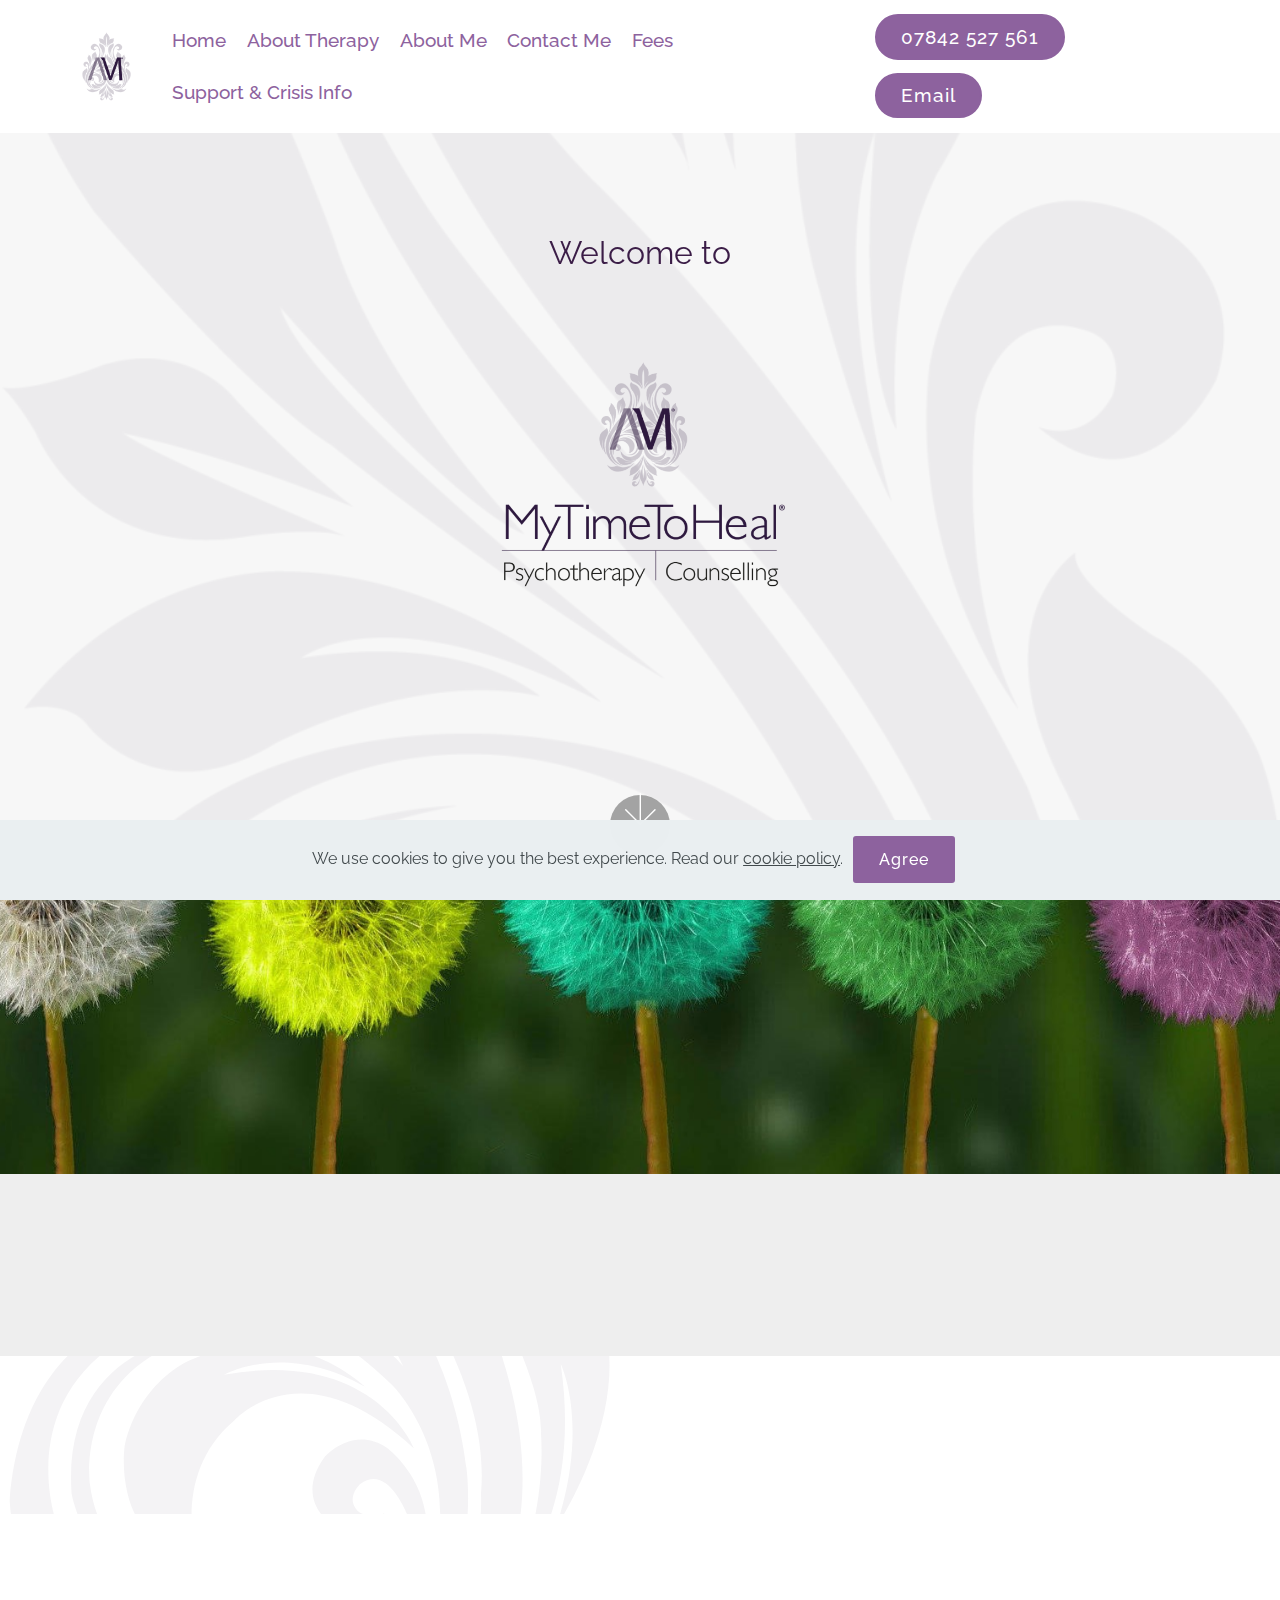
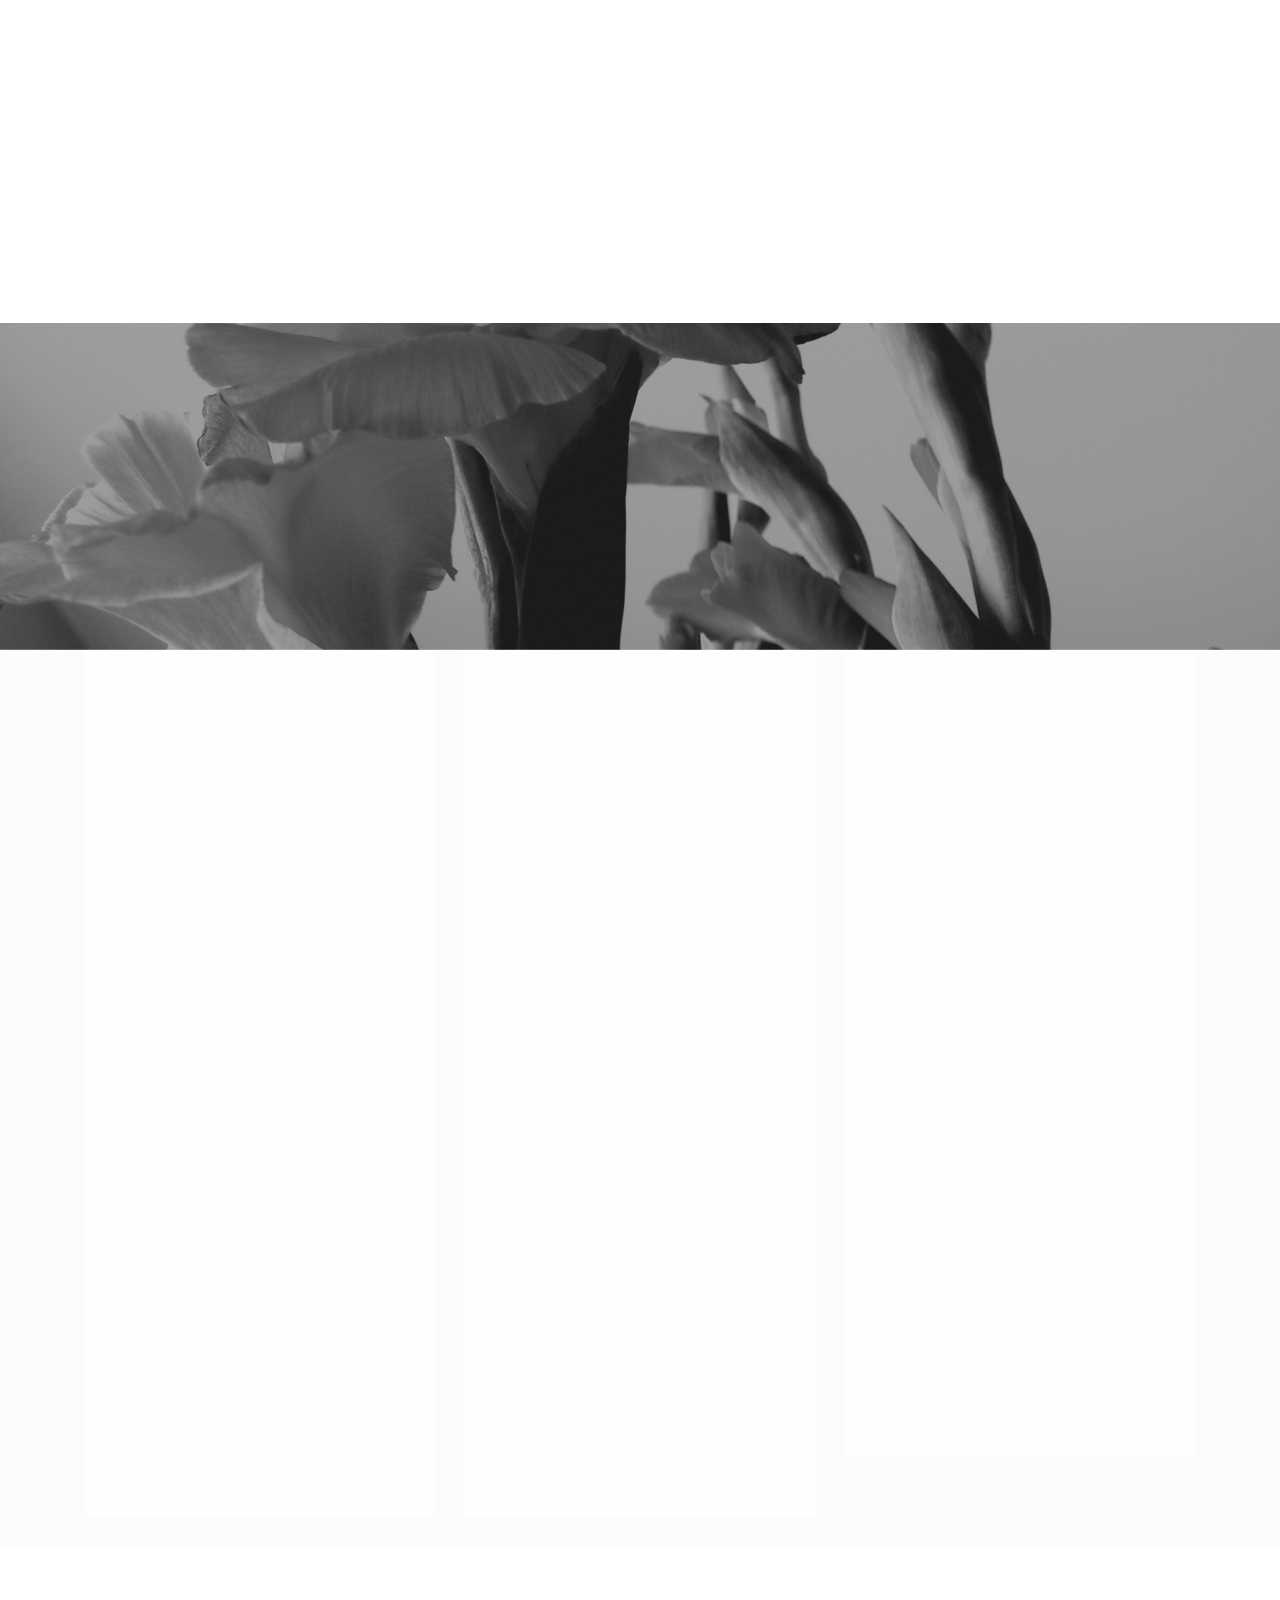
==== index.html @ e9b21791 "create github pages" ====
<!DOCTYPE html>
<html  >
<head>
  
  <meta charset="UTF-8">
  <meta http-equiv="X-UA-Compatible" content="IE=edge">
  
  <meta name="twitter:card" content="summary_large_image"/>
  <meta name="twitter:image:src" content="assets/images/index-meta.png">
  <meta property="og:image" content="assets/images/index-meta.png">
  <meta name="twitter:title" content="My Time To Heal | Counselling and Psychotherapy | For better mental health and well-being | Home Page">
  <meta name="viewport" content="width=device-width, initial-scale=1, minimum-scale=1">
  <link rel="shortcut icon" href="assets/images/am-mytimetoheal-logo0.5x-172x239.png" type="image/x-icon">
  <meta name="description" content="Are you searching for a safe and calm space to explore and work on emotional challenges you feel you are facing?

If you are seeking help to work on emotional challenges you feel you are facing, I can provide you with a safe and calm space so that you can identify and explore those areas you feel are really troubling you. 

Together in our therapeutic relationship, we can work towards discovering and developing new ways of approaching life, where current ways may be inhibited by distressing thoughts and experiences you have had recently or in the past, and which may be causing you to suffer emotionally and often physically in the present. Talking therapies such as psychotherapy and counselling can help offer clarity of thought and a space where difficulties and more complex life challenges can be worked through intensively but sensitively. 

Counsellor & Psychotherapist | For better mental health and well-being | Counselling & Psychotherapy for Adults | Wembley, Harrow, Greater London | Online, Face-to-face">
  
  
  <title>My Time To Heal | Counselling and Psychotherapy | For better mental health and well-being | Home Page</title>
  <link rel="stylesheet" href="assets/web/assets/mobirise-icons/mobirise-icons.css">
  <link rel="stylesheet" href="assets/bootstrap/css/bootstrap.min.css">
  <link rel="stylesheet" href="assets/bootstrap/css/bootstrap-grid.min.css">
  <link rel="stylesheet" href="assets/bootstrap/css/bootstrap-reboot.min.css">
  <link rel="stylesheet" href="assets/web/assets/gdpr-plugin/gdpr-styles.css">
  <link rel="stylesheet" href="assets/tether/tether.min.css">
  <link rel="stylesheet" href="assets/socicon/css/styles.css">
  <link rel="stylesheet" href="assets/animatecss/animate.min.css">
  <link rel="stylesheet" href="assets/dropdown/css/style.css">
  <link rel="stylesheet" href="assets/theme/css/style.css">
  <link rel="preload" as="style" href="assets/mobirise/css/mbr-additional.css"><link rel="stylesheet" href="assets/mobirise/css/mbr-additional.css" type="text/css">
  
  
  

</head>
<body>
  <section class="menu cid-rmArQqIDfd" once="menu" id="menu2-4x">

    

    <nav class="navbar navbar-expand beta-menu navbar-dropdown align-items-center navbar-fixed-top navbar-toggleable-sm">
        <button class="navbar-toggler navbar-toggler-right" type="button" data-toggle="collapse" data-target="#navbarSupportedContent" aria-controls="navbarSupportedContent" aria-expanded="false" aria-label="Toggle navigation">
            <div class="hamburger">
                <span></span>
                <span></span>
                <span></span>
                <span></span>
            </div>
        </button>
        <div class="menu-logo">
            <div class="navbar-brand">
                <span class="navbar-logo">
                    <a href="index.html#header4-k5">
                        <img src="assets/images/am-mytimetoheal-logo0.5x-172x239.png" alt="My-time-to-heal-BACP and NCS registered psychotherapist and counsellor based in Wembley, London and work primarily with young people and adults. " title="My-time-to-heal-BACP and NCS registered psychotherapist and counsellor based in Wembley, London and work primarily with young people and adults. " style="height: 4.6rem;">
                    </a>
                </span>
                
            </div>
        </div>
        <div class="collapse navbar-collapse" id="navbarSupportedContent">
            <ul class="navbar-nav nav-dropdown" data-app-modern-menu="true"><li class="nav-item">
                    <a class="nav-link link text-primary display-7" href="index.html#header4-k5">
                        Home</a>
                </li><li class="nav-item">
                    <a class="nav-link link text-primary display-7" href="About-Therapy.html#content4-ao">
                        About Therapy</a>
                </li><li class="nav-item"><a class="nav-link link text-primary display-7" href="About-Me.html#header5-go">
                        About Me</a></li><li class="nav-item"><a class="nav-link link text-primary display-7" href="Contact-Me.html#header5-gq">
                        Contact Me</a></li><li class="nav-item"><a class="nav-link link text-primary display-7" href="Fees.html#header5-hh">
                        Fees</a></li><li class="nav-item"><a class="nav-link link text-primary display-7" href="Mental-Health-Support-and-Crisis-Information.html#header5-gs">Support &amp; Crisis Info</a></li></ul>
            <div class="navbar-buttons mbr-section-btn"><a class="btn btn-sm btn-primary display-7" href="tel:+44 (0)7842 527 561">07842 527 561</a> <a class="btn btn-sm btn-primary display-7" href="mailto:enquiries@mytimetoheal.co.uk">Email</a></div>
        </div>
    </nav>
</section>

<section class="header4 cid-saASsZnmxv mbr-fullscreen mbr-parallax-background" id="header4-k5">

    

    <div class="mbr-overlay" style="opacity: 0.5; background-color: rgb(255, 255, 255);">
    </div>

    <div class="container">
        <div class="row justify-content-md-center">
            <div class="media-content col-md-10">
                <h1 class="mbr-section-title align-center mbr-white pb-3 mbr-bold mbr-fonts-style display-5"><span style="font-weight: normal;">Welcome to</span></h1>
                
                <div class="mbr-text align-center mbr-white pb-3">
                    
                </div>

            </div>
            <div class="mbr-figure pt-5">
                <a href="index.html#header5-kk"><img src="assets/images/mtth-master-logotype-sq-r-1-682x682.png" alt="Counsellor &amp; Psychotherapist | For better mental health and well-being | Counselling &amp; Psychotherapy for Adults | Wembley, Harrow, Greater London | Online, Face-to-face" title="Counsellor &amp; Psychotherapist | For better mental health and well-being | Counselling &amp; Psychotherapy for Adults | Wembley, Harrow, Greater London | Online, Face-to-face" style="width: 55%;"></a>
            </div>
            
                            
        </div>
          </div>
    
    
    <div class="mbr-arrow hidden-sm-down" aria-hidden="true">
        <a href="#next">
            <i class="mbri-down mbr-iconfont"></i>
        </a>
    </div>
    
</section>

<section class="header5 cid-sbq5PzkpIn mbr-parallax-background" id="header5-kk">

    

    <div class="mbr-overlay" style="opacity: 0; background-color: rgb(255, 255, 255);">
    </div>
    <div class="container">
        <div class="row justify-content-center">
            <div class="title col-12 col-md-5">
                <h1 class="mbr-section-title align-center pb-3 mbr-fonts-style display-5"><strong>Are you searching</strong> for a safe and calm space to explore and work on emotional challenges you feel you are facing?</h1>
                
                
            </div>
        </div>
    </div>

    
</section>

<section class="cid-rmuBN2baRu mbr-parallax-background" id="content1-5l">
    
     

    <div class="container">
        <div class="media-container-row">
            <div class="mbr-text col-12 mbr-fonts-style display-7 col-md-8"><p><strong>My name is Anna-Maria DiLieto and I am a BACP and NCS registered psychotherapist and counsellor based in Wembley, London and work primarily with young people and adults.&nbsp;</strong></p><p><strong>If you are seeking</strong> help to work on emotional challenges you feel you are facing, I can provide you with a safe and calm space so that you can identify and explore those areas you feel are really troubling you.&nbsp;</p><p><strong>Together in our therapeutic relationship,</strong> we can work towards discovering and developing new ways of approaching life, where current ways may be inhibited by distressing thoughts and experiences you have had recently or in the past, and which may be causing you to suffer emotionally and often physically in the present. Talking therapies such as psychotherapy and counselling can help offer clarity of thought and a space where difficulties and more complex life challenges can be worked through intensively but sensitively.&nbsp;</p></div>
        </div>
    </div>
    
    <section class="mbr-section content5 mbr-parallax-background" group="Article">

    

    <div class="mbr-overlay" style="opacity: 1; background-color: rgb(141, 98, 158);">
    </div>


</section></section>

<section class="features13 cid-s2hUsLTQnK mbr-parallax-background" id="features13-j4">

    

    <div class="mbr-overlay" style="opacity: 0.8; background-color: rgb(255, 255, 255);">
    </div>
    <div class="container">
        <h2 class="mbr-section-title pb-3 mbr-fonts-style align-center display-5"><strong>There are many reasons</strong> why you might be seeking support at this time. For example, some reasons may include such things as:</h2>

        <div class="media-container-row">
            <div class="card col-12 col-md-6 align-center col-lg-4">
                <div class="card-wrap">
                    <div class="card-img">
                        <a href="#top"><img src="assets/images/gladiolus-grey-3-1964x1473.png" alt="My Time To Heal | Counselling and Psychotherapy, London HAO | Wembley based  counsellor &amp; psychotherapist - Gladiolus-Image courtesy of http://www.andreaskaraiskos.com All Rights Reserved 2020" title="To Heal | Counselling and Psychotherapy, London HAO | Wembley based  counsellor &amp; psychotherapist"></a>
                    </div>
                    <div class="card-box p-5">
                        
                        <p class="mbr-text mbr-fonts-style mbr-white display-7"><strong>Abuse – Physical, Psychological, Sexual, Emotional<br><br>Addiction – Alcohol, Substance Misuse, Shopping, Sex, Gambling, Hoarding, Gaming etc<br><br>Adolescents<br><br>Ageing<br><br>Anger Management<br><br>Anxiety, Irritability, Panic Attacks, Stress, Worry,<br><br>Bereavement, Loss, Grief<br><br>Body Dysmorphia<br><br>Bullying<br><br>Death and Dying<br><br>Depression, Bi-polar disorder, sadness, loneliness, tearfulness, emptiness, low mood.<br></strong><br></p>
                    </div>
                </div>
            </div>
            <div class="card col-12 col-md-6 align-center col-lg-4">
                <div class="card-wrap">
                    <div class="card-img">
                        <a href="#top"><img src="assets/images/gladiolus-grey-4-1964x1473.png" alt="My Time To Heal | Counselling and Psychotherapy, London HAO | Wembley based  counsellor &amp; psychotherapist - Gladiolus-Image courtesy of http://www.andreaskaraiskos.com All Rights Reserved 2020" title="My Time To Heal | Counselling and Psychotherapy, London HAO | Wembley based  counsellor &amp; psychotherapist"></a>
                    </div>
                    <div class="card-box p-5">
                        
                        <p class="mbr-text mbr-fonts-style mbr-white display-7"><strong>Disability<br><br>Divorce, Separation<br><br>Eating Disorders<br><br>Financial Difficulties<br><br>Hopelessness, social withdrawal, lack of purpose in life,<br><br>Insomnia, sleep disturbance, flashbacks, nightmares, unwanted images<br><br>Life-Limiting or Terminal Illness Diagnosis<br><br>Miscarriage, Termination<br><br>Negative Thinking, Catastrophising<br><br>Obsessive Compulsive Disorders<br><br>Parenting Issues<br><br></strong><br></p>
                    </div>
                </div>
            </div>
            <div class="card col-12 col-md-6 align-center col-lg-4">
                <div class="card-wrap">
                    <div class="card-img">
                        <a href="#top"><img src="assets/images/gladiolus-grey-1-2000x1500.png" alt="My Time To Heal | Counselling and Psychotherapy, London HAO | Wembley based  counsellor &amp; psychotherapist - Gladiolus-Image courtesy of http://www.andreaskaraiskos.com All Rights Reserved 2020" title="My Time To Heal | Counselling and Psychotherapy, London HAO | Wembley based  counsellor &amp; psychotherapist"></a>
                    </div>
                    <div class="card-box p-5">
                        
                        <p class="mbr-text mbr-fonts-style mbr-white display-7"><strong>Phobias<br><br>Post Natal Depression<br><br>Psychiatric disorders<br><br>PTSD, trauma (current, recent or past)<br><br>Relationship Issues, Friendships, Family Conflict<br><br>Self-harming<br><br>Self-worth, self-esteem, confidence, self-belief, belonging, assertiveness<br><br>Shame, fear, guilt, blame<br><br>Suicidal ideation<br><br>Trust<br><br>Unresolved issues, Distressing memories from the past<br><br>Violence</strong><br></p>
                    </div>
                </div>
            </div>    
        </div>
    </div>
</section>

<section class="cid-rkq3UZvPIe mbr-parallax-background" id="content1-n">
    
     

    <div class="container">
        <div class="media-container-row">
            <div class="mbr-text col-12 mbr-fonts-style display-7 col-md-8"><p><a href="mailto:enquiries@mytimetoheal.co.uk"></a><strong>I take confidentiality very seriously and as such, you can be reassured that you will have a safe place to talk and be listened to.</strong></p><p>If you feel that your concerns are being triggered by recent events, very present in the here and now, for example, stress at work, a bereavement, bullying or difficulties in your marriage, then counselling or short term therapy may be the option to consider. However, if you feel that problems you are facing are more complicated, more deeply rooted, perhaps your past is having an impact on your current day to day life, then psychotherapy or long term therapy may help with exploring things further.&nbsp;</p><p>Please feel free to explore my website and learn a little more about me and how I work. If you feel after reading through the information that you would like to try therapy, then please feel free to <a href="mailto:enquiries@mytimetoheal.co.uk"><strong>contact me</strong></a> and we can arrange an initial consultation.</p><p>We can then explore in a private and confidential setting some of the emotional difficulties you wish to bring to therapy and together we can gain an insight to your inner conflicts which in turn may offer some great relief and open up the opportunity for change.</p></div>
        </div>
    </div>
    
    <section class="mbr-section content5 mbr-parallax-background" group="Article">

    

    <div class="mbr-overlay" style="opacity: 0.4; background-color: rgb(141, 98, 158);">
    </div>


</section></section>

<section class="mbr-section article content1 cid-rl4rooPTtM" id="content1-q">
    
     

    <div class="container">
        <div class="media-container-row">
            <div class="mbr-text col-12 mbr-fonts-style display-7 col-md-8"><p>A Registered Member of the British Association of Counselling and Psychotherapy and Accredited Member of the National Counselling Society.</p></div>
        </div>
    </div>
</section>

<section class="cid-rl4roR14VJ" id="image1-r">

    

    <figure class="mbr-figure container">
        <div class="image-block" style="width: 29%;">
            <img src="assets/images/bacp-mncs-logos300dpi-444x106.png" width="1400" alt="A Registered Member of the British Association of Counselling and Psychotherapy and Accredited Member of the National Counselling Society." title="A Registered Member of the British Association of Counselling and Psychotherapy and Accredited Member of the National Counselling Society.">
            
        </div>
    </figure>



                       

<!-- End Verification -->  

</section>

<section class="cid-rWkpCvuf8g" id="image1-f3">

    

    <figure class="mbr-figure container">
        <div class="image-block" style="width: 20%;">
            <a href="https://www.psychologytoday.com/profile/454754"><img src="assets/images/psycology-today-data-id-454756.png" width="1400" alt="verified by psycology today data id 454754" title="verified by psycology today - data-id=454754"></a>
            
        </div>
    </figure>



                       

<!-- End Verification -->  

</section>

<section class="extHeader cid-rQUkkviU7w mbr-parallax-background" id="extHeader1-ai">

    

    <div class="mbr-overlay" style="opacity: 0.7; background-color: rgb(43, 13, 56);"></div>

    <div class="container align-left">
        <div class="row">
            <div class="mbr-white col-lg-5 col-md-6">
                <div class="wrapper">
                    <h1 class="mbr-section-title mbr-bold pb-2 mbr-fonts-style display-7">"Out of your vulnerabilities, will come your strength."</h1>
                    
                    <p class="mbr-text pb-2 align-left mbr-fonts-style display-4">Sigmund Freud</p>
                    
                   <div> <img src="assets/images/sigmund-frued-signiture-trans-1.png" title="mobirise" alt=""></div>
                </div>
            </div>
        </div>
    </div>
    
</section>

<section class="cid-rJ2mIAGLMB mbr-parallax-background" id="footer1-7r">

    

    <div class="mbr-overlay" style="background-color: rgb(59, 29, 71); opacity: 0.9;"></div>

    <div class="container">
        <div class="media-container-row content text-white">
            <div class="col-12 col-md-3">
                <div class="media-wrap">
                    
                        <a href="#top"><img src="assets/images/mtth-white-out-footer-.svg" alt="Counsellor &amp; Psychotherapist | For better mental health and well-being | Counselling &amp; Psychotherapy for Adults | Wembley, Harrow, Greater London | Online, Face-to-face" title="Counsellor &amp; Psychotherapist | For better mental health and well-being | Counselling &amp; Psychotherapy for Adults | Wembley, Harrow, Greater London | Online, Face-to-face"></a>
                    
                </div>
            </div>
            <div class="col-12 col-md-3 mbr-fonts-style display-7">
                <h5 class="pb-3">
                    Practice Location</h5>
                <p class="mbr-text"><a href="https://www.google.com/maps/place/Wembley+HA0/@51.55178,-0.305155,15z/data=!4m5!3m4!1s0x487611890b1a323b:0xa45fafa821d73691!8m2!3d51.561918!4d-0.312378?hl=en" target="_blank">Wembley</a><strong><b><a href="https://www.google.com/maps/dir///@51.5643972,-0.3241803,15z" target="_blank"><br></a></b></strong></p>
            </div>
            <div class="col-12 col-md-3 mbr-fonts-style display-7">
                <h5 class="pb-3">
                    Contacts
                </h5>
                <p class="mbr-text">
                    Email:<br><strong><a href="mailto:enquiries@mytimetoheal.co.uk" class="text-white">enquiries@mytimetoheal.co.uk</a></strong><br>Phone:<br><strong><a href="tel:+44 (0)7842 527 561" class="text-white">+44 (0)7842 527 561</a></strong><br></p>
            </div>
            <div class="col-12 col-md-3 mbr-fonts-style display-7">
                <h5 class="pb-3">Site Map</h5>
                <p class="mbr-text"><a href="#top" class="text-white">Home</a><br><a href="About-Therapy.html" class="text-white">About Therapy</a><br><a href="About-Me.html" class="text-white">About Me</a><br><a href="Contact-Me.html" class="text-secondary">Contact me</a><br><a href="Fees.html" class="text-white">Fees</a><br><a href="Mental-Health-Support-and-Crisis-Information.html" class="text-white">Support &amp; Crisis Information</a><a href="page5.html#header4-y" class="text-white"><br></a><br><a href="privacy.html" class="text-secondary">Privacy policy</a><a href="page5.html#header4-y" class="text-white"><br></a><br></p>
            </div>
        </div>
        <div class="footer-lower">
            <div class="media-container-row">
                <div class="col-sm-12">
                    <hr>
                </div>
            </div>
            <div class="media-container-row mbr-white">
                <div class="col-sm-6 copyright">
                    <p class="mbr-text mbr-fonts-style display-4">© MyTimeToHeal 2020 - All Rights Reserved<br><a href="http://www.andreaskaraiskos.com" target="_blank" class="text-primary">Design and Development © AndreasKaraiskos.com 2020 - All Rights Reserved</a><br><a href="http://www.andreaskaraiskos.com" target="_blank" class="text-primary"><br></a><br></p>
                </div>
                <div class="col-md-6">
                    
                </div>
            </div>
        </div>
    </div>
</section>


  <script src="assets/web/assets/jquery/jquery.min.js"></script>
  <script src="assets/popper/popper.min.js"></script>
  <script src="assets/bootstrap/js/bootstrap.min.js"></script>
  <script src="assets/tether/tether.min.js"></script>
  <script src="assets/web/assets/cookies-alert-plugin/cookies-alert-core.js"></script>
  <script src="assets/web/assets/cookies-alert-plugin/cookies-alert-script.js"></script>
  <script src="assets/parallax/jarallax.min.js"></script>
  <script src="assets/viewportchecker/jquery.viewportchecker.js"></script>
  <script src="assets/dropdown/js/nav-dropdown.js"></script>
  <script src="assets/dropdown/js/navbar-dropdown.js"></script>
  <script src="assets/touchswipe/jquery.touch-swipe.min.js"></script>
  <script src="assets/smoothscroll/smooth-scroll.js"></script>
  <script src="assets/theme/js/script.js"></script>
  
  
<input name="cookieData" type="hidden" data-cookie-customDialogSelector='null' data-cookie-colorText='#424a4d' data-cookie-colorBg='rgba(234, 239, 241, 0.99)' data-cookie-textButton='Agree' data-cookie-colorButton='' data-cookie-colorLink='#424a4d' data-cookie-underlineLink='true' data-cookie-text="We use cookies to give you the best experience. Read our <a href='privacy.html'>cookie policy</a>.">
   <div id="scrollToTop" class="scrollToTop mbr-arrow-up"><a style="text-align: center;"><i class="mbr-arrow-up-icon mbr-arrow-up-icon-cm cm-icon cm-icon-smallarrow-up"></i></a></div>
    <input name="animation" type="hidden">
  
</body>
</html>
---- assets/web/assets/mobirise-icons/mobirise-icons.css ----
@font-face {
  font-family: 'MobiriseIcons';
  src:  url('mobirise-icons.eot?spat4u');
  src:  url('mobirise-icons.eot?spat4u#iefix') format('embedded-opentype'),
    url('mobirise-icons.ttf?spat4u') format('truetype'),
    url('mobirise-icons.woff?spat4u') format('woff'),
    url('mobirise-icons.svg?spat4u#MobiriseIcons') format('svg');
  font-weight: normal;
  font-style: normal;
  font-display: swap;
}

[class^="mbri-"], [class*=" mbri-"] {
  /* use !important to prevent issues with browser extensions that change fonts */
  font-family: MobiriseIcons !important;
  speak: none;
  font-style: normal;
  font-weight: normal;
  font-variant: normal;
  text-transform: none;
  line-height: 1;

  /* Better Font Rendering =========== */
  -webkit-font-smoothing: antialiased;
  -moz-osx-font-smoothing: grayscale;
}

.mbri-add-submenu:before {
  content: "\e900";
}
.mbri-alert:before {
  content: "\e901";
}
.mbri-align-center:before {
  content: "\e902";
}
.mbri-align-justify:before {
  content: "\e903";
}
.mbri-align-left:before {
  content: "\e904";
}
.mbri-align-right:before {
  content: "\e905";
}
.mbri-android:before {
  content: "\e906";
}
.mbri-apple:before {
  content: "\e907";
}
.mbri-arrow-down:before {
  content: "\e908";
}
.mbri-arrow-next:before {
  content: "\e909";
}
.mbri-arrow-prev:before {
  content: "\e90a";
}
.mbri-arrow-up:before {
  content: "\e90b";
}
.mbri-bold:before {
  content: "\e90c";
}
.mbri-bookmark:before {
  content: "\e90d";
}
.mbri-bootstrap:before {
  content: "\e90e";
}
.mbri-briefcase:before {
  content: "\e90f";
}
.mbri-browse:before {
  content: "\e910";
}
.mbri-bulleted-list:before {
  content: "\e911";
}
.mbri-calendar:before {
  content: "\e912";
}
.mbri-camera:before {
  content: "\e913";
}
.mbri-cart-add:before {
  content: "\e914";
}
.mbri-cart-full:before {
  content: "\e915";
}
.mbri-cash:before {
  content: "\e916";
}
.mbri-change-style:before {
  content: "\e917";
}
.mbri-chat:before {
  content: "\e918";
}
.mbri-clock:before {
  content: "\e919";
}
.mbri-close:before {
  content: "\e91a";
}
.mbri-cloud:before {
  content: "\e91b";
}
.mbri-code:before {
  content: "\e91c";
}
.mbri-contact-form:before {
  content: "\e91d";
}
.mbri-credit-card:before {
  content: "\e91e";
}
.mbri-cursor-click:before {
  content: "\e91f";
}
.mbri-cust-feedback:before {
  content: "\e920";
}
.mbri-database:before {
  content: "\e921";
}
.mbri-delivery:before {
  content: "\e922";
}
.mbri-desktop:before {
  content: "\e923";
}
.mbri-devices:before {
  content: "\e924";
}
.mbri-down:before {
  content: "\e925";
}
.mbri-download:before {
  content: "\e989";
}
.mbri-drag-n-drop:before {
  content: "\e927";
}
.mbri-drag-n-drop2:before {
  content: "\e928";
}
.mbri-edit:before {
  content: "\e929";
}
.mbri-edit2:before {
  content: "\e92a";
}
.mbri-error:before {
  content: "\e92b";
}
.mbri-extension:before {
  content: "\e92c";
}
.mbri-features:before {
  content: "\e92d";
}
.mbri-file:before {
  content: "\e92e";
}
.mbri-flag:before {
  content: "\e92f";
}
.mbri-folder:before {
  content: "\e930";
}
.mbri-gift:before {
  content: "\e931";
}
.mbri-github:before {
  content: "\e932";
}
.mbri-globe:before {
  content: "\e933";
}
.mbri-globe-2:before {
  content: "\e934";
}
.mbri-growing-chart:before {
  content: "\e935";
}
.mbri-hearth:before {
  content: "\e936";
}
.mbri-help:before {
  content: "\e937";
}
.mbri-home:before {
  content: "\e938";
}
.mbri-hot-cup:before {
  content: "\e939";
}
.mbri-idea:before {
  content: "\e93a";
}
.mbri-image-gallery:before {
  content: "\e93b";
}
.mbri-image-slider:before {
  content: "\e93c";
}
.mbri-info:before {
  content: "\e93d";
}
.mbri-italic:before {
  content: "\e93e";
}
.mbri-key:before {
  content: "\e93f";
}
.mbri-laptop:before {
  content: "\e940";
}
.mbri-layers:before {
  content: "\e941";
}
.mbri-left-right:before {
  content: "\e942";
}
.mbri-left:before {
  content: "\e943";
}
.mbri-letter:before {
  content: "\e944";
}
.mbri-like:before {
  content: "\e945";
}
.mbri-link:before {
  content: "\e946";
}
.mbri-lock:before {
  content: "\e947";
}
.mbri-login:before {
  content: "\e948";
}
.mbri-logout:before {
  content: "\e949";
}
.mbri-magic-stick:before {
  content: "\e94a";
}
.mbri-map-pin:before {
  content: "\e94b";
}
.mbri-menu:before {
  content: "\e94c";
}
.mbri-mobile:before {
  content: "\e94d";
}
.mbri-mobile2:before {
  content: "\e94e";
}
.mbri-mobirise:before {
  content: "\e94f";
}
.mbri-more-horizontal:before {
  content: "\e950";
}
.mbri-more-vertical:before {
  content: "\e951";
}
.mbri-music:before {
  content: "\e952";
}
.mbri-new-file:before {
  content: "\e953";
}
.mbri-numbered-list:before {
  content: "\e954";
}
.mbri-opened-folder:before {
  content: "\e955";
}
.mbri-pages:before {
  content: "\e956";
}
.mbri-paper-plane:before {
  content: "\e957";
}
.mbri-paperclip:before {
  content: "\e958";
}
.mbri-photo:before {
  content: "\e959";
}
.mbri-photos:before {
  content: "\e95a";
}
.mbri-pin:before {
  content: "\e95b";
}
.mbri-play:before {
  content: "\e95c";
}
.mbri-plus:before {
  content: "\e95d";
}
.mbri-preview:before {
  content: "\e95e";
}
.mbri-print:before {
  content: "\e95f";
}
.mbri-protect:before {
  content: "\e960";
}
.mbri-question:before {
  content: "\e961";
}
.mbri-quote-left:before {
  content: "\e962";
}
.mbri-quote-right:before {
  content: "\e963";
}
.mbri-refresh:before {
  content: "\e964";
}
.mbri-responsive:before {
  content: "\e965";
}
.mbri-right:before {
  content: "\e966";
}
.mbri-rocket:before {
  content: "\e967";
}
.mbri-sad-face:before {
  content: "\e968";
}
.mbri-sale:before {
  content: "\e969";
}
.mbri-save:before {
  content: "\e96a";
}
.mbri-search:before {
  content: "\e96b";
}
.mbri-setting:before {
  content: "\e96c";
}
.mbri-setting2:before {
  content: "\e96d";
}
.mbri-setting3:before {
  content: "\e96e";
}
.mbri-share:before {
  content: "\e96f";
}
.mbri-shopping-bag:before {
  content: "\e970";
}
.mbri-shopping-basket:before {
  content: "\e971";
}
.mbri-shopping-cart:before {
  content: "\e972";
}
.mbri-sites:before {
  content: "\e973";
}
.mbri-smile-face:before {
  content: "\e974";
}
.mbri-speed:before {
  content: "\e975";
}
.mbri-star:before {
  content: "\e976";
}
.mbri-success:before {
  content: "\e977";
}
.mbri-sun:before {
  content: "\e978";
}
.mbri-sun2:before {
  content: "\e979";
}
.mbri-tablet:before {
  content: "\e97a";
}
.mbri-tablet-vertical:before {
  content: "\e97b";
}
.mbri-target:before {
  content: "\e97c";
}
.mbri-timer:before {
  content: "\e97d";
}
.mbri-to-ftp:before {
  content: "\e97e";
}
.mbri-to-local-drive:before {
  content: "\e97f";
}
.mbri-touch-swipe:before {
  content: "\e980";
}
.mbri-touch:before {
  content: "\e981";
}
.mbri-trash:before {
  content: "\e982";
}
.mbri-underline:before {
  content: "\e983";
}
.mbri-unlink:before {
  content: "\e984";
}
.mbri-unlock:before {
  content: "\e985";
}
.mbri-up-down:before {
  content: "\e986";
}
.mbri-up:before {
  content: "\e987";
}
.mbri-update:before {
  content: "\e988";
}
.mbri-upload:before {
 content: "\e926"; 
}
.mbri-user:before {
  content: "\e98a";
}
.mbri-user2:before {
  content: "\e98b";
}
.mbri-users:before {
  content: "\e98c";
}
.mbri-video:before {
  content: "\e98d";
}
.mbri-video-play:before {
  content: "\e98e";
}
.mbri-watch:before {
  content: "\e98f";
}
.mbri-website-theme:before {
  content: "\e990";
}
.mbri-wifi:before {
  content: "\e991";
}
.mbri-windows:before {
  content: "\e992";
}
.mbri-zoom-out:before {
  content: "\e993";
}
.mbri-redo:before {
  content: "\e994";
}
.mbri-undo:before {
  content: "\e995";
}
---- assets/web/assets/gdpr-plugin/gdpr-styles.css ----
.gdpr-block {
    padding: 10px;
    font-size: 14px;
    display: block;
    width: 100%;
    text-align: center;
}
.gdpr-block.covert {
	display: none;
}
.textGDPR {
    position: relative;
}
.gdpr-block label span.textGDPR input[name='gdpr']{
    width: 15px;
    height: 15px;
    margin: 0;
    position: absolute;
    top: 2px;
    left: -20px;
}
.gdpr-block label {
    color: #a7a7a7;
    vertical-align: middle;
    user-select: none;
    margin-bottom: 0;
}
---- assets/socicon/css/styles.css ----
@charset "UTF-8";

@font-face {
  font-family: 'Socicon';
  src:  url('../fonts/socicon.eot');
  src:  url('../fonts/socicon.eot?#iefix') format('embedded-opentype'),
    url('../fonts/socicon.woff2') format('woff2'),
    url('../fonts/socicon.ttf') format('truetype'),
    url('../fonts/socicon.woff') format('woff'),
    url('../fonts/socicon.svg#socicon') format('svg');
  font-weight: normal;
  font-style: normal;
}

[data-icon]:before {
  font-family: "socicon" !important;
  content: attr(data-icon);
  font-style: normal !important;
  font-weight: normal !important;
  font-variant: normal !important;
  text-transform: none !important;
  speak: none;
  line-height: 1;
  -webkit-font-smoothing: antialiased;
  -moz-osx-font-smoothing: grayscale;
}

[class^="socicon-"], [class*=" socicon-"] {
  /* use !important to prevent issues with browser extensions that change fonts */
  font-family: 'Socicon' !important;
  speak: none;
  font-style: normal;
  font-weight: normal;
  font-variant: normal;
  text-transform: none;
  line-height: 1;

  /* Better Font Rendering =========== */
  -webkit-font-smoothing: antialiased;
  -moz-osx-font-smoothing: grayscale;
}

.socicon-eitaa:before {
  content: "\e97c";
}
.socicon-soroush:before {
  content: "\e97d";
}
.socicon-bale:before {
  content: "\e97e";
}
.socicon-zazzle:before {
  content: "\e97b";
}
.socicon-society6:before {
  content: "\e97a";
}
.socicon-redbubble:before {
  content: "\e979";
}
.socicon-avvo:before {
  content: "\e978";
}
.socicon-stitcher:before {
  content: "\e977";
}
.socicon-googlehangouts:before {
  content: "\e974";
}
.socicon-dlive:before {
  content: "\e975";
}
.socicon-vsco:before {
  content: "\e976";
}
.socicon-flipboard:before {
  content: "\e973";
}
.socicon-ubuntu:before {
  content: "\e958";
}
.socicon-artstation:before {
  content: "\e959";
}
.socicon-invision:before {
  content: "\e95a";
}
.socicon-torial:before {
  content: "\e95b";
}
.socicon-collectorz:before {
  content: "\e95c";
}
.socicon-seenthis:before {
  content: "\e95d";
}
.socicon-googleplaymusic:before {
  content: "\e95e";
}
.socicon-debian:before {
  content: "\e95f";
}
.socicon-filmfreeway:before {
  content: "\e960";
}
.socicon-gnome:before {
  content: "\e961";
}
.socicon-itchio:before {
  content: "\e962";
}
.socicon-jamendo:before {
  content: "\e963";
}
.socicon-mix:before {
  content: "\e964";
}
.socicon-sharepoint:before {
  content: "\e965";
}
.socicon-tinder:before {
  content: "\e966";
}
.socicon-windguru:before {
  content: "\e967";
}
.socicon-cdbaby:before {
  content: "\e968";
}
.socicon-elementaryos:before {
  content: "\e969";
}
.socicon-stage32:before {
  content: "\e96a";
}
.socicon-tiktok:before {
  content: "\e96b";
}
.socicon-gitter:before {
  content: "\e96c";
}
.socicon-letterboxd:before {
  content: "\e96d";
}
.socicon-threema:before {
  content: "\e96e";
}
.socicon-splice:before {
  content: "\e96f";
}
.socicon-metapop:before {
  content: "\e970";
}
.socicon-naver:before {
  content: "\e971";
}
.socicon-remote:before {
  content: "\e972";
}
.socicon-internet:before {
  content: "\e957";
}
.socicon-moddb:before {
  content: "\e94b";
}
.socicon-indiedb:before {
  content: "\e94c";
}
.socicon-traxsource:before {
  content: "\e94d";
}
.socicon-gamefor:before {
  content: "\e94e";
}
.socicon-pixiv:before {
  content: "\e94f";
}
.socicon-myanimelist:before {
  content: "\e950";
}
.socicon-blackberry:before {
  content: "\e951";
}
.socicon-wickr:before {
  content: "\e952";
}
.socicon-spip:before {
  content: "\e953";
}
.socicon-napster:before {
  content: "\e954";
}
.socicon-beatport:before {
  content: "\e955";
}
.socicon-hackerone:before {
  content: "\e956";
}
.socicon-hackernews:before {
  content: "\e946";
}
.socicon-smashwords:before {
  content: "\e947";
}
.socicon-kobo:before {
  content: "\e948";
}
.socicon-bookbub:before {
  content: "\e949";
}
.socicon-mailru:before {
  content: "\e94a";
}
.socicon-gitlab:before {
  content: "\e945";
}
.socicon-instructables:before {
  content: "\e944";
}
.socicon-portfolio:before {
  content: "\e943";
}
.socicon-codered:before {
  content: "\e940";
}
.socicon-origin:before {
  content: "\e941";
}
.socicon-nextdoor:before {
  content: "\e942";
}
.socicon-udemy:before {
  content: "\e93f";
}
.socicon-livemaster:before {
  content: "\e93e";
}
.socicon-crunchbase:before {
  content: "\e93b";
}
.socicon-homefy:before {
  content: "\e93c";
}
.socicon-calendly:before {
  content: "\e93d";
}
.socicon-realtor:before {
  content: "\e90f";
}
.socicon-tidal:before {
  content: "\e910";
}
.socicon-qobuz:before {
  content: "\e911";
}
.socicon-natgeo:before {
  content: "\e912";
}
.socicon-mastodon:before {
  content: "\e913";
}
.socicon-unsplash:before {
  content: "\e914";
}
.socicon-homeadvisor:before {
  content: "\e915";
}
.socicon-angieslist:before {
  content: "\e916";
}
.socicon-codepen:before {
  content: "\e917";
}
.socicon-slack:before {
  content: "\e918";
}
.socicon-openaigym:before {
  content: "\e919";
}
.socicon-logmein:before {
  content: "\e91a";
}
.socicon-fiverr:before {
  content: "\e91b";
}
.socicon-gotomeeting:before {
  content: "\e91c";
}
.socicon-aliexpress:before {
  content: "\e91d";
}
.socicon-guru:before {
  content: "\e91e";
}
.socicon-appstore:before {
  content: "\e91f";
}
.socicon-homes:before {
  content: "\e920";
}
.socicon-zoom:before {
  content: "\e921";
}
.socicon-alibaba:before {
  content: "\e922";
}
.socicon-craigslist:before {
  content: "\e923";
}
.socicon-wix:before {
  content: "\e924";
}
.socicon-redfin:before {
  content: "\e925";
}
.socicon-googlecalendar:before {
  content: "\e926";
}
.socicon-shopify:before {
  content: "\e927";
}
.socicon-freelancer:before {
  content: "\e928";
}
.socicon-seedrs:before {
  content: "\e929";
}
.socicon-bing:before {
  content: "\e92a";
}
.socicon-doodle:before {
  content: "\e92b";
}
.socicon-bonanza:before {
  content: "\e92c";
}
.socicon-squarespace:before {
  content: "\e92d";
}
.socicon-toptal:before {
  content: "\e92e";
}
.socicon-gust:before {
  content: "\e92f";
}
.socicon-ask:before {
  content: "\e930";
}
.socicon-trulia:before {
  content: "\e931";
}
.socicon-loomly:before {
  content: "\e932";
}
.socicon-ghost:before {
  content: "\e933";
}
.socicon-upwork:before {
  content: "\e934";
}
.socicon-fundable:before {
  content: "\e935";
}
.socicon-booking:before {
  content: "\e936";
}
.socicon-googlemaps:before {
  content: "\e937";
}
.socicon-zillow:before {
  content: "\e938";
}
.socicon-niconico:before {
  content: "\e939";
}
.socicon-toneden:before {
  content: "\e93a";
}
.socicon-augment:before {
  content: "\e908";
}
.socicon-bitbucket:before {
  content: "\e909";
}
.socicon-fyuse:before {
  content: "\e90a";
}
.socicon-yt-gaming:before {
  content: "\e90b";
}
.socicon-sketchfab:before {
  content: "\e90c";
}
.socicon-mobcrush:before {
  content: "\e90d";
}
.socicon-microsoft:before {
  content: "\e90e";
}
.socicon-pandora:before {
  content: "\e907";
}
.socicon-messenger:before {
  content: "\e906";
}
.socicon-gamewisp:before {
  content: "\e905";
}
.socicon-bloglovin:before {
  content: "\e904";
}
.socicon-tunein:before {
  content: "\e903";
}
.socicon-gamejolt:before {
  content: "\e901";
}
.socicon-trello:before {
  content: "\e902";
}
.socicon-spreadshirt:before {
  content: "\e900";
}
.socicon-500px:before {
  content: "\e000";
}
.socicon-8tracks:before {
  content: "\e001";
}
.socicon-airbnb:before {
  content: "\e002";
}
.socicon-alliance:before {
  content: "\e003";
}
.socicon-amazon:before {
  content: "\e004";
}
.socicon-amplement:before {
  content: "\e005";
}
.socicon-android:before {
  content: "\e006";
}
.socicon-angellist:before {
  content: "\e007";
}
.socicon-apple:before {
  content: "\e008";
}
.socicon-appnet:before {
  content: "\e009";
}
.socicon-baidu:before {
  content: "\e00a";
}
.socicon-bandcamp:before {
  content: "\e00b";
}
.socicon-battlenet:before {
  content: "\e00c";
}
.socicon-mixer:before {
  content: "\e00d";
}
.socicon-bebee:before {
  content: "\e00e";
}
.socicon-bebo:before {
  content: "\e00f";
}
.socicon-behance:before {
  content: "\e010";
}
.socicon-blizzard:before {
  content: "\e011";
}
.socicon-blogger:before {
  content: "\e012";
}
.socicon-buffer:before {
  content: "\e013";
}
.socicon-chrome:before {
  content: "\e014";
}
.socicon-coderwall:before {
  content: "\e015";
}
.socicon-curse:before {
  content: "\e016";
}
.socicon-dailymotion:before {
  content: "\e017";
}
.socicon-deezer:before {
  content: "\e018";
}
.socicon-delicious:before {
  content: "\e019";
}
.socicon-deviantart:before {
  content: "\e01a";
}
.socicon-diablo:before {
  content: "\e01b";
}
.socicon-digg:before {
  content: "\e01c";
}
.socicon-discord:before {
  content: "\e01d";
}
.socicon-disqus:before {
  content: "\e01e";
}
.socicon-douban:before {
  content: "\e01f";
}
.socicon-draugiem:before {
  content: "\e020";
}
.socicon-dribbble:before {
  content: "\e021";
}
.socicon-drupal:before {
  content: "\e022";
}
.socicon-ebay:before {
  content: "\e023";
}
.socicon-ello:before {
  content: "\e024";
}
.socicon-endomodo:before {
  content: "\e025";
}
.socicon-envato:before {
  content: "\e026";
}
.socicon-etsy:before {
  content: "\e027";
}
.socicon-facebook:before {
  content: "\e028";
}
.socicon-feedburner:before {
  content: "\e029";
}
.socicon-filmweb:before {
  content: "\e02a";
}
.socicon-firefox:before {
  content: "\e02b";
}
.socicon-flattr:before {
  content: "\e02c";
}
.socicon-flickr:before {
  content: "\e02d";
}
.socicon-formulr:before {
  content: "\e02e";
}
.socicon-forrst:before {
  content: "\e02f";
}
.socicon-foursquare:before {
  content: "\e030";
}
.socicon-friendfeed:before {
  content: "\e031";
}
.socicon-github:before {
  content: "\e032";
}
.socicon-goodreads:before {
  content: "\e033";
}
.socicon-google:before {
  content: "\e034";
}
.socicon-googlescholar:before {
  content: "\e035";
}
.socicon-googlegroups:before {
  content: "\e036";
}
.socicon-googlephotos:before {
  content: "\e037";
}
.socicon-googleplus:before {
  content: "\e038";
}
.socicon-grooveshark:before {
  content: "\e039";
}
.socicon-hackerrank:before {
  content: "\e03a";
}
.socicon-hearthstone:before {
  content: "\e03b";
}
.socicon-hellocoton:before {
  content: "\e03c";
}
.socicon-heroes:before {
  content: "\e03d";
}
.socicon-smashcast:before {
  content: "\e03e";
}
.socicon-horde:before {
  content: "\e03f";
}
.socicon-houzz:before {
  content: "\e040";
}
.socicon-icq:before {
  content: "\e041";
}
.socicon-identica:before {
  content: "\e042";
}
.socicon-imdb:before {
  content: "\e043";
}
.socicon-instagram:before {
  content: "\e044";
}
.socicon-issuu:before {
  content: "\e045";
}
.socicon-istock:before {
  content: "\e046";
}
.socicon-itunes:before {
  content: "\e047";
}
.socicon-keybase:before {
  content: "\e048";
}
.socicon-lanyrd:before {
  content: "\e049";
}
.socicon-lastfm:before {
  content: "\e04a";
}
.socicon-line:before {
  content: "\e04b";
}
.socicon-linkedin:before {
  content: "\e04c";
}
.socicon-livejournal:before {
  content: "\e04d";
}
.socicon-lyft:before {
  content: "\e04e";
}
.socicon-macos:before {
  content: "\e04f";
}
.socicon-mail:before {
  content: "\e050";
}
.socicon-medium:before {
  content: "\e051";
}
.socicon-meetup:before {
  content: "\e052";
}
.socicon-mixcloud:before {
  content: "\e053";
}
.socicon-modelmayhem:before {
  content: "\e054";
}
.socicon-mumble:before {
  content: "\e055";
}
.socicon-myspace:before {
  content: "\e056";
}
.socicon-newsvine:before {
  content: "\e057";
}
.socicon-nintendo:before {
  content: "\e058";
}
.socicon-npm:before {
  content: "\e059";
}
.socicon-odnoklassniki:before {
  content: "\e05a";
}
.socicon-openid:before {
  content: "\e05b";
}
.socicon-opera:before {
  content: "\e05c";
}
.socicon-outlook:before {
  content: "\e05d";
}
.socicon-overwatch:before {
  content: "\e05e";
}
.socicon-patreon:before {
  content: "\e05f";
}
.socicon-paypal:before {
  content: "\e060";
}
.socicon-periscope:before {
  content: "\e061";
}
.socicon-persona:before {
  content: "\e062";
}
.socicon-pinterest:before {
  content: "\e063";
}
.socicon-play:before {
  content: "\e064";
}
.socicon-player:before {
  content: "\e065";
}
.socicon-playstation:before {
  content: "\e066";
}
.socicon-pocket:before {
  content: "\e067";
}
.socicon-qq:before {
  content: "\e068";
}
.socicon-quora:before {
  content: "\e069";
}
.socicon-raidcall:before {
  content: "\e06a";
}
.socicon-ravelry:before {
  content: "\e06b";
}
.socicon-reddit:before {
  content: "\e06c";
}
.socicon-renren:before {
  content: "\e06d";
}
.socicon-researchgate:before {
  content: "\e06e";
}
.socicon-residentadvisor:before {
  content: "\e06f";
}
.socicon-reverbnation:before {
  content: "\e070";
}
.socicon-rss:before {
  content: "\e071";
}
.socicon-sharethis:before {
  content: "\e072";
}
.socicon-skype:before {
  content: "\e073";
}
.socicon-slideshare:before {
  content: "\e074";
}
.socicon-smugmug:before {
  content: "\e075";
}
.socicon-snapchat:before {
  content: "\e076";
}
.socicon-songkick:before {
  content: "\e077";
}
.socicon-soundcloud:before {
  content: "\e078";
}
.socicon-spotify:before {
  content: "\e079";
}
.socicon-stackexchange:before {
  content: "\e07a";
}
.socicon-stackoverflow:before {
  content: "\e07b";
}
.socicon-starcraft:before {
  content: "\e07c";
}
.socicon-stayfriends:before {
  content: "\e07d";
}
.socicon-steam:before {
  content: "\e07e";
}
.socicon-storehouse:before {
  content: "\e07f";
}
.socicon-strava:before {
  content: "\e080";
}
.socicon-streamjar:before {
  content: "\e081";
}
.socicon-stumbleupon:before {
  content: "\e082";
}
.socicon-swarm:before {
  content: "\e083";
}
.socicon-teamspeak:before {
  content: "\e084";
}
.socicon-teamviewer:before {
  content: "\e085";
}
.socicon-technorati:before {
  content: "\e086";
}
.socicon-telegram:before {
  content: "\e087";
}
.socicon-tripadvisor:before {
  content: "\e088";
}
.socicon-tripit:before {
  content: "\e089";
}
.socicon-triplej:before {
  content: "\e08a";
}
.socicon-tumblr:before {
  content: "\e08b";
}
.socicon-twitch:before {
  content: "\e08c";
}
.socicon-twitter:before {
  content: "\e08d";
}
.socicon-uber:before {
  content: "\e08e";
}
.socicon-ventrilo:before {
  content: "\e08f";
}
.socicon-viadeo:before {
  content: "\e090";
}
.socicon-viber:before {
  content: "\e091";
}
.socicon-viewbug:before {
  content: "\e092";
}
.socicon-vimeo:before {
  content: "\e093";
}
.socicon-vine:before {
  content: "\e094";
}
.socicon-vkontakte:before {
  content: "\e095";
}
.socicon-warcraft:before {
  content: "\e096";
}
.socicon-wechat:before {
  content: "\e097";
}
.socicon-weibo:before {
  content: "\e098";
}
.socicon-whatsapp:before {
  content: "\e099";
}
.socicon-wikipedia:before {
  content: "\e09a";
}
.socicon-windows:before {
  content: "\e09b";
}
.socicon-wordpress:before {
  content: "\e09c";
}
.socicon-wykop:before {
  content: "\e09d";
}
.socicon-xbox:before {
  content: "\e09e";
}
.socicon-xing:before {
  content: "\e09f";
}
.socicon-yahoo:before {
  content: "\e0a0";
}
.socicon-yammer:before {
  content: "\e0a1";
}
.socicon-yandex:before {
  content: "\e0a2";
}
.socicon-yelp:before {
  content: "\e0a3";
}
.socicon-younow:before {
  content: "\e0a4";
}
.socicon-youtube:before {
  content: "\e0a5";
}
.socicon-zapier:before {
  content: "\e0a6";
}
.socicon-zerply:before {
  content: "\e0a7";
}
.socicon-zomato:before {
  content: "\e0a8";
}
.socicon-zynga:before {
  content: "\e0a9";
}
---- assets/dropdown/css/style.css ----
.navbar-dropdown {
  left: 0;
  padding: 0;
  position: absolute;
  right: 0;
  top: 0;
  transition: all 0.45s ease;
  z-index: 1030;
  background: #282828; }
  .navbar-dropdown .navbar-logo {
    margin-right: 0.8rem;
    transition: margin 0.3s ease-in-out;
    vertical-align: middle; }
    .navbar-dropdown .navbar-logo img {
      height: 3.125rem;
      transition: all 0.3s ease-in-out; }
    .navbar-dropdown .navbar-logo.mbr-iconfont {
      font-size: 3.125rem;
      line-height: 3.125rem; }
  .navbar-dropdown .navbar-caption {
    font-weight: 700;
    white-space: normal;
    vertical-align: -4px;
    line-height: 3.125rem !important; }
    .navbar-dropdown .navbar-caption, .navbar-dropdown .navbar-caption:hover {
      color: inherit;
      text-decoration: none; }
  .navbar-dropdown .mbr-iconfont + .navbar-caption {
    vertical-align: -1px; }
  .navbar-dropdown.navbar-fixed-top {
    position: fixed; }
  .navbar-dropdown .navbar-brand span {
    vertical-align: -4px; }
  .navbar-dropdown.bg-color.transparent {
    background: none; }
  .navbar-dropdown.navbar-short .navbar-brand {
    padding: 0.625rem 0; }
    .navbar-dropdown.navbar-short .navbar-brand span {
      vertical-align: -1px; }
  .navbar-dropdown.navbar-short .navbar-caption {
    line-height: 2.375rem !important;
    vertical-align: -2px; }
  .navbar-dropdown.navbar-short .navbar-logo {
    margin-right: 0.5rem; }
    .navbar-dropdown.navbar-short .navbar-logo img {
      height: 2.375rem; }
    .navbar-dropdown.navbar-short .navbar-logo.mbr-iconfont {
      font-size: 2.375rem;
      line-height: 2.375rem; }
  .navbar-dropdown.navbar-short .mbr-table-cell {
    height: 3.625rem; }
  .navbar-dropdown .navbar-close {
    left: 0.6875rem;
    position: fixed;
    top: 0.75rem;
    z-index: 1000; }
  .navbar-dropdown .hamburger-icon {
    content: "";
    display: inline-block;
    vertical-align: middle;
    width: 16px;
    -webkit-box-shadow: 0 -6px 0 1px #282828,0 0 0 1px #282828,0 6px 0 1px #282828;
    -moz-box-shadow: 0 -6px 0 1px #282828,0 0 0 1px #282828,0 6px 0 1px #282828;
    box-shadow: 0 -6px 0 1px #282828,0 0 0 1px #282828,0 6px 0 1px #282828; }

.dropdown-menu .dropdown-toggle[data-toggle="dropdown-submenu"]::after {
  border-bottom: 0.35em solid transparent;
  border-left: 0.35em solid;
  border-right: 0;
  border-top: 0.35em solid transparent;
  margin-left: 0.3rem; }

.dropdown-menu .dropdown-item:focus {
  outline: 0; }

.nav-dropdown {
  font-size: 0.75rem;
  font-weight: 500;
  height: auto !important; }
  .nav-dropdown .nav-btn {
    padding-left: 1rem; }
  .nav-dropdown .link {
    margin: .667em 1.667em;
    font-weight: 500;
    padding: 0;
    transition: color .2s ease-in-out; }
    .nav-dropdown .link.dropdown-toggle {
      margin-right: 2.583em; }
      .nav-dropdown .link.dropdown-toggle::after {
        margin-left: .25rem;
        border-top: 0.35em solid;
        border-right: 0.35em solid transparent;
        border-left: 0.35em solid transparent;
        border-bottom: 0; }
      .nav-dropdown .link.dropdown-toggle[aria-expanded="true"] {
        margin: 0;
        padding: 0.667em 3.263em  0.667em 1.667em; }
  .nav-dropdown .link::after,
  .nav-dropdown .dropdown-item::after {
    color: inherit; }
  .nav-dropdown .btn {
    font-size: 0.75rem;
    font-weight: 700;
    letter-spacing: 0;
    margin-bottom: 0;
    padding-left: 1.25rem;
    padding-right: 1.25rem; }
  .nav-dropdown .dropdown-menu {
    border-radius: 0;
    border: 0;
    left: 0;
    margin: 0;
    padding-bottom: 1.25rem;
    padding-top: 1.25rem;
    position: relative; }
  .nav-dropdown .dropdown-submenu {
    margin-left: 0.125rem;
    top: 0; }
  .nav-dropdown .dropdown-item {
    font-weight: 500;
    line-height: 2;
    padding: 0.3846em 4.615em 0.3846em 1.5385em;
    position: relative;
    transition: color .2s ease-in-out, background-color .2s ease-in-out; }
    .nav-dropdown .dropdown-item::after {
      margin-top: -0.3077em;
      position: absolute;
      right: 1.1538em;
      top: 50%; }
    .nav-dropdown .dropdown-item:focus, .nav-dropdown .dropdown-item:hover {
      background: none; }

@media (max-width: 767px) {
  .nav-dropdown.navbar-toggleable-sm {
    bottom: 0;
    display: none;
    left: 0;
    overflow-x: hidden;
    position: fixed;
    top: 0;
    transform: translateX(-100%);
    -ms-transform: translateX(-100%);
    -webkit-transform: translateX(-100%);
    width: 18.75rem;
    z-index: 999; } }
.nav-dropdown.navbar-toggleable-xl {
  bottom: 0;
  display: none;
  left: 0;
  overflow-x: hidden;
  position: fixed;
  top: 0;
  transform: translateX(-100%);
  -ms-transform: translateX(-100%);
  -webkit-transform: translateX(-100%);
  width: 18.75rem;
  z-index: 999; }

.nav-dropdown-sm {
  display: block !important;
  overflow-x: hidden;
  overflow: auto;
  padding-top: 3.875rem; }
  .nav-dropdown-sm::after {
    content: "";
    display: block;
    height: 3rem;
    width: 100%; }
  .nav-dropdown-sm.collapse.in ~ .navbar-close {
    display: block !important; }
  .nav-dropdown-sm.collapsing, .nav-dropdown-sm.collapse.in {
    transform: translateX(0);
    -ms-transform: translateX(0);
    -webkit-transform: translateX(0);
    transition: all 0.25s ease-out;
    -webkit-transition: all 0.25s ease-out;
    background: #282828; }
  .nav-dropdown-sm.collapsing[aria-expanded="false"] {
    transform: translateX(-100%);
    -ms-transform: translateX(-100%);
    -webkit-transform: translateX(-100%); }
  .nav-dropdown-sm .nav-item {
    display: block;
    margin-left: 0 !important;
    padding-left: 0; }
  .nav-dropdown-sm .link,
  .nav-dropdown-sm .dropdown-item {
    border-top: 1px dotted rgba(255, 255, 255, 0.1);
    font-size: 0.8125rem;
    line-height: 1.6;
    margin: 0 !important;
    padding: 0.875rem 2.4rem 0.875rem 1.5625rem !important;
    position: relative;
    white-space: normal; }
    .nav-dropdown-sm .link:focus, .nav-dropdown-sm .link:hover,
    .nav-dropdown-sm .dropdown-item:focus,
    .nav-dropdown-sm .dropdown-item:hover {
      background: rgba(0, 0, 0, 0.2) !important;
      color: #c0a375; }
  .nav-dropdown-sm .nav-btn {
    position: relative;
    padding: 1.5625rem 1.5625rem 0 1.5625rem; }
    .nav-dropdown-sm .nav-btn::before {
      border-top: 1px dotted rgba(255, 255, 255, 0.1);
      content: "";
      left: 0;
      position: absolute;
      top: 0;
      width: 100%; }
    .nav-dropdown-sm .nav-btn + .nav-btn {
      padding-top: 0.625rem; }
      .nav-dropdown-sm .nav-btn + .nav-btn::before {
        display: none; }
  .nav-dropdown-sm .btn {
    padding: 0.625rem 0; }
  .nav-dropdown-sm .dropdown-toggle[data-toggle="dropdown-submenu"]::after {
    margin-left: .25rem;
    border-top: 0.35em solid;
    border-right: 0.35em solid transparent;
    border-left: 0.35em solid transparent;
    border-bottom: 0; }
  .nav-dropdown-sm .dropdown-toggle[data-toggle="dropdown-submenu"][aria-expanded="true"]::after {
    border-top: 0;
    border-right: 0.35em solid transparent;
    border-left: 0.35em solid transparent;
    border-bottom: 0.35em solid; }
  .nav-dropdown-sm .dropdown-menu {
    margin: 0;
    padding: 0;
    position: relative;
    top: 0;
    left: 0;
    width: 100%;
    border: 0;
    float: none;
    border-radius: 0;
    background: none; }
  .nav-dropdown-sm .dropdown-submenu {
    left: 100%;
    margin-left: 0.125rem;
    margin-top: -1.25rem;
    top: 0; }

.navbar-toggleable-sm .nav-dropdown .dropdown-menu {
  position: absolute; }

.navbar-toggleable-sm .nav-dropdown .dropdown-submenu {
  left: 100%;
  margin-left: 0.125rem;
  margin-top: -1.25rem;
  top: 0; }

.navbar-toggleable-sm.opened .nav-dropdown .dropdown-menu {
  position: relative; }

.navbar-toggleable-sm.opened .nav-dropdown .dropdown-submenu {
  left: 0;
  margin-left: 00rem;
  margin-top: 0rem;
  top: 0; }

.is-builder .nav-dropdown.collapsing {
  transition: none !important; }

/*# sourceMappingURL=style.css.map */
---- assets/theme/css/style.css ----
@charset "UTF-8";
/*!
 * Mobirise v4 theme (https://mobirise.com/)
 * Copyright 2017 Mobirise
 */
section {
  background-color: #eeeeee;
}

body {
  font-style: normal;
  line-height: 1.5;
}

section,
.container,
.container-fluid {
  position: relative;
  word-wrap: break-word;
}

a.mbr-iconfont:hover {
  text-decoration: none;
}

.article .lead p,
.article .lead ul,
.article .lead ol,
.article .lead pre,
.article .lead blockquote {
  margin-bottom: 0;
}

ul,
ol,
pre,
blockquote {
  margin-bottom: 2.3125rem;
}

pre {
  background: #f4f4f4;
  padding: 10px 24px;
  white-space: pre-wrap;
}

.inactive {
  -webkit-user-select: none;
  -moz-user-select: none;
  -ms-user-select: none;
  user-select: none;
  pointer-events: none;
  -webkit-user-drag: none;
  user-drag: none;
}

.mbr-section__comments .row {
  justify-content: center;
  -webkit-justify-content: center;
}

a {
  font-style: normal;
  font-weight: 400;
  cursor: pointer;
}
a, a:hover {
  text-decoration: none;
}

figure {
  margin-bottom: 0;
}

body {
  color: #232323;
}

h1,
h2,
h3,
h4,
h5,
h6,
.h1,
.h2,
.h3,
.h4,
.h5,
.h6,
.display-1,
.display-2,
.display-3,
.display-4 {
  line-height: 1;
  word-break: break-word;
  word-wrap: break-word;
}

.mbr-section-title {
  font-style: normal;
  line-height: 1.2;
}

.mbr-section-subtitle {
  line-height: 1.3;
}

.mbr-text {
  font-style: normal;
  line-height: 1.6;
}

b,
strong {
  font-weight: bold;
}

blockquote {
  padding: 10px 0 10px 20px;
  position: relative;
  border-left: 2px solid;
  border-color: #ff3366;
}

input:-webkit-autofill, input:-webkit-autofill:hover, input:-webkit-autofill:focus, input:-webkit-autofill:active {
  transition-delay: 9999s;
  transition-property: background-color, color;
}

textarea[type=hidden] {
  display: none;
}

body {
  position: relative;
}

section {
  background-position: 50% 50%;
  background-repeat: no-repeat;
  background-size: cover;
}
section .mbr-background-video,
section .mbr-background-video-preview {
  position: absolute;
  bottom: 0;
  left: 0;
  right: 0;
  top: 0;
}

.hidden {
  visibility: hidden;
}

.mbr-z-index20 {
  z-index: 20;
}

/*! Base colors */
.mbr-white {
  color: #ffffff;
}

.mbr-black {
  color: #000000;
}

.mbr-bg-white {
  background-color: #ffffff;
}

.mbr-bg-black {
  background-color: #000000;
}

/*! Text-aligns */
.align-left {
  text-align: left;
}

.align-center {
  text-align: center;
}

.align-right {
  text-align: right;
}

@media (max-width: 767px) {
  .align-left,
.align-center,
.align-right,
.mbr-section-btn,
.mbr-section-title {
    text-align: center;
  }
}
/*! Font-weight  */
.mbr-light {
  font-weight: 300;
}

.mbr-regular {
  font-weight: 400;
}

.mbr-semibold {
  font-weight: 500;
}

.mbr-bold {
  font-weight: 700;
}

/*! Media  */
.media-size-item {
  -webkit-flex: 1 1 auto;
  -moz-flex: 1 1 auto;
  -ms-flex: 1 1 auto;
  -o-flex: 1 1 auto;
  flex: 1 1 auto;
}

.media-content {
  -webkit-flex-basis: 100%;
  flex-basis: 100%;
}

.media-container-row {
  display: -ms-flexbox;
  display: -webkit-flex;
  display: flex;
  -webkit-flex-direction: row;
  -ms-flex-direction: row;
  flex-direction: row;
  -webkit-flex-wrap: wrap;
  -ms-flex-wrap: wrap;
  flex-wrap: wrap;
  -webkit-justify-content: center;
  -ms-flex-pack: center;
  justify-content: center;
  -webkit-align-content: center;
  -ms-flex-line-pack: center;
  align-content: center;
  -webkit-align-items: start;
  -ms-flex-align: start;
  align-items: start;
}
.media-container-row .media-size-item {
  width: 400px;
}

.media-container-column {
  display: -ms-flexbox;
  display: -webkit-flex;
  display: flex;
  -webkit-flex-direction: column;
  -ms-flex-direction: column;
  flex-direction: column;
  -webkit-flex-wrap: wrap;
  -ms-flex-wrap: wrap;
  flex-wrap: wrap;
  -webkit-justify-content: center;
  -ms-flex-pack: center;
  justify-content: center;
  -webkit-align-content: center;
  -ms-flex-line-pack: center;
  align-content: center;
  -webkit-align-items: stretch;
  -ms-flex-align: stretch;
  align-items: stretch;
}
.media-container-column > * {
  width: 100%;
}

@media (min-width: 992px) {
  .media-container-row {
    -webkit-flex-wrap: nowrap;
    -ms-flex-wrap: nowrap;
    flex-wrap: nowrap;
  }
}
figure {
  overflow: hidden;
}

figure[mbr-media-size] {
  transition: width 0.1s;
}

.mbr-figure img,
.mbr-figure iframe {
  display: block;
  width: 100%;
}

.card {
  background-color: transparent;
  border: none;
}

.card-box {
  width: 100%;
}

.card-img {
  text-align: center;
  flex-shrink: 0;
  -webkit-flex-shrink: 0;
}

.media {
  max-width: 100%;
  margin: 0 auto;
}

.mbr-figure {
  -ms-flex-item-align: center;
  -ms-grid-row-align: center;
  -webkit-align-self: center;
  align-self: center;
}

.media-container > div {
  max-width: 100%;
}

.mbr-figure img,
.card-img img {
  width: 100%;
}

@media (max-width: 991px) {
  .media-size-item {
    width: auto !important;
  }

  .media {
    width: auto;
  }

  .mbr-figure {
    width: 100% !important;
  }
}
/*! Buttons */
.btn {
  font-weight: 500;
  border-width: 2px;
  font-style: normal;
  letter-spacing: 1px;
  margin: 0.4rem 0.8rem;
  white-space: normal;
  -webkit-transition: all 0.3s ease-in-out;
  -moz-transition: all 0.3s ease-in-out;
  transition: all 0.3s ease-in-out;
  display: inline-flex;
  align-items: center;
  justify-content: center;
  word-break: break-word;
  -webkit-align-items: center;
  -webkit-justify-content: center;
  display: -webkit-inline-flex;
}

.btn-sm {
  font-weight: 500;
  letter-spacing: 1px;
  -webkit-transition: all 0.3s ease-in-out;
  -moz-transition: all 0.3s ease-in-out;
  transition: all 0.3s ease-in-out;
}

.btn-md {
  font-weight: 500;
  letter-spacing: 1px;
  margin: 0.4rem 0.8rem !important;
  -webkit-transition: all 0.3s ease-in-out;
  -moz-transition: all 0.3s ease-in-out;
  transition: all 0.3s ease-in-out;
}

.btn-lg {
  font-weight: 500;
  letter-spacing: 1px;
  margin: 0.4rem 0.8rem !important;
  -webkit-transition: all 0.3s ease-in-out;
  -moz-transition: all 0.3s ease-in-out;
  transition: all 0.3s ease-in-out;
}

.mbr-section-btn {
  margin-left: -0.25rem;
  margin-right: -0.25rem;
  font-size: 0;
}

nav .mbr-section-btn {
  margin-left: 0rem;
  margin-right: 0rem;
}

.btn-form {
  border-radius: 0;
}
.btn-form:hover {
  cursor: pointer;
}

/*! Btn icon margin */
.btn .mbr-iconfont,
.btn.btn-sm .mbr-iconfont {
  cursor: pointer;
  margin-right: 0.5rem;
}

.btn.btn-md .mbr-iconfont,
.btn.btn-md .mbr-iconfont {
  margin-right: 0.8rem;
}

.mbr-regular {
  font-weight: 400;
}

.mbr-semibold {
  font-weight: 500;
}

.mbr-bold {
  font-weight: 700;
}

[type=submit] {
  -webkit-appearance: none;
}

/*! Full-screen */
.mbr-fullscreen .mbr-overlay {
  min-height: 100vh;
}

.mbr-fullscreen {
  display: flex;
  display: -webkit-flex;
  display: -moz-flex;
  display: -ms-flex;
  display: -o-flex;
  align-items: center;
  -webkit-align-items: center;
  min-height: 100vh;
  padding-top: 3rem;
  padding-bottom: 3rem;
}

/*! Map */
.map {
  height: 25rem;
  position: relative;
}
.map iframe {
  width: 100%;
  height: 100%;
}

.mbr-overlay {
  background-color: #000;
  bottom: 0;
  left: 0;
  opacity: 0.5;
  position: absolute;
  right: 0;
  top: 0;
  z-index: 0;
  pointer-events: none;
}

/* Form */
blockquote {
  font-style: italic;
  padding: 10px 0 10px 20px;
  font-size: 1.09rem;
  position: relative;
  border-width: 3px;
}

.form-control {
  background-color: #f5f5f5;
  box-shadow: none;
  color: #565656;
  line-height: 1.43;
  min-height: 3.5em;
  padding: 1.07em 0.5em;
}
.form-control, .form-control:focus {
  border: 1px solid #e8e8e8;
}
.form-active .form-control:invalid {
  border-color: red;
}

.form-control-label {
  position: relative;
  cursor: pointer;
  margin-bottom: 0.357em;
  padding: 0;
}

.alert {
  color: #ffffff;
  border-radius: 0;
  border: 0;
  font-size: 0.875rem;
  line-height: 1.5;
  margin-bottom: 1.875rem;
  padding: 1.25rem;
  position: relative;
}
.alert.alert-form::after {
  background-color: inherit;
  bottom: -7px;
  content: "";
  display: block;
  height: 14px;
  left: 50%;
  margin-left: -7px;
  position: absolute;
  transform: rotate(45deg);
  width: 14px;
  -webkit-transform: rotate(45deg);
}

.form-asterisk {
  font-family: initial;
  position: absolute;
  top: -2px;
  font-weight: normal;
}

/*! Scroll to top arrow */
#scrollToTop a i:before {
  content: "";
  position: absolute;
  height: 40%;
  top: 25%;
  background: #fff;
  width: 2px;
  left: calc(50% - 1px);
}
#scrollToTop a i:after {
  content: "";
  position: absolute;
  display: block;
  border-top: 2px solid #fff;
  border-right: 2px solid #fff;
  width: 40%;
  height: 40%;
  left: 30%;
  bottom: 30%;
  transform: rotate(135deg);
  -webkit-transform: rotate(135deg);
}

.mbr-arrow-up {
  bottom: 25px;
  right: 90px;
  position: fixed;
  text-align: right;
  z-index: 5000;
  color: #ffffff;
  font-size: 32px;
  transform: rotate(180deg);
  -webkit-transform: rotate(180deg);
}

.mbr-arrow-up a {
  background: rgba(0, 0, 0, 0.2);
  border-radius: 3px;
  color: #fff;
  display: inline-block;
  height: 60px;
  width: 60px;
  outline-style: none !important;
  position: relative;
  text-decoration: none;
  transition: all 0.3s ease-in-out;
  cursor: pointer;
  text-align: center;
}
.mbr-arrow-up a:hover {
  background-color: rgba(0, 0, 0, 0.4);
}
.mbr-arrow-up a i {
  line-height: 60px;
}

.mbr-arrow-up-icon {
  display: block;
  color: #fff;
}

.mbr-arrow-up-icon::before {
  content: "›";
  display: inline-block;
  font-family: serif;
  font-size: 32px;
  line-height: 1;
  font-style: normal;
  position: relative;
  top: 6px;
  left: -4px;
  -webkit-transform: rotate(-90deg);
  transform: rotate(-90deg);
}

/*! Arrow Down */
.mbr-arrow {
  position: absolute;
  bottom: 45px;
  left: 50%;
  width: 60px;
  height: 60px;
  cursor: pointer;
  background-color: rgba(80, 80, 80, 0.5);
  border-radius: 50%;
  -webkit-transform: translateX(-50%);
  transform: translateX(-50%);
}
.mbr-arrow > a {
  display: inline-block;
  text-decoration: none;
  outline-style: none;
  -webkit-animation: arrowdown 1.7s ease-in-out infinite;
  animation: arrowdown 1.7s ease-in-out infinite;
}
.mbr-arrow > a > i {
  position: absolute;
  top: -2px;
  left: 15px;
  font-size: 2rem;
}

@keyframes arrowdown {
  0% {
    transform: translateY(0px);
    -webkit-transform: translateY(0px);
  }
  50% {
    transform: translateY(-5px);
    -webkit-transform: translateY(-5px);
  }
  100% {
    transform: translateY(0px);
    -webkit-transform: translateY(0px);
  }
}
@-webkit-keyframes arrowdown {
  0% {
    transform: translateY(0px);
    -webkit-transform: translateY(0px);
  }
  50% {
    transform: translateY(-5px);
    -webkit-transform: translateY(-5px);
  }
  100% {
    transform: translateY(0px);
    -webkit-transform: translateY(0px);
  }
}
@media (max-width: 500px) {
  .mbr-arrow-up {
    left: 50%;
    right: auto;
    transform: translateX(-50%) rotate(180deg);
    -webkit-transform: translateX(-50%) rotate(180deg);
  }
}
/*Gradients animation*/
@keyframes gradient-animation {
  from {
    background-position: 0% 100%;
    animation-timing-function: ease-in-out;
  }
  to {
    background-position: 100% 0%;
    animation-timing-function: ease-in-out;
  }
}
@-webkit-keyframes gradient-animation {
  from {
    background-position: 0% 100%;
    animation-timing-function: ease-in-out;
  }
  to {
    background-position: 100% 0%;
    animation-timing-function: ease-in-out;
  }
}
.bg-gradient {
  background-size: 200% 200%;
  animation: gradient-animation 5s infinite alternate;
  -webkit-animation: gradient-animation 5s infinite alternate;
}

.menu .navbar-brand {
  display: -webkit-flex;
}
.menu .navbar-brand span {
  display: flex;
  display: -webkit-flex;
}
.menu .navbar-brand .navbar-caption-wrap {
  display: -webkit-flex;
}
.menu .navbar-brand .navbar-logo img {
  display: -webkit-flex;
}
@media (min-width: 768px) and (max-width: 1023px) {
  .menu .navbar-toggleable-sm .navbar-nav {
    display: -webkit-box;
    display: -webkit-flex;
    display: -ms-flexbox;
  }
}
@media (max-width: 1023px) {
  .menu .navbar-collapse {
    max-height: 93.5vh;
  }
  .menu .navbar-collapse.show {
    overflow: auto;
  }
}
@media (min-width: 1024px) {
  .menu .navbar-nav.nav-dropdown {
    display: -webkit-flex;
  }
  .menu .navbar-toggleable-sm .navbar-collapse {
    display: -webkit-flex !important;
  }
  .menu .collapsed .navbar-collapse {
    max-height: 93.5vh;
  }
  .menu .collapsed .navbar-collapse.show {
    overflow: auto;
  }
}
@media (max-width: 767px) {
  .menu .navbar-collapse {
    max-height: 80vh;
  }
}

/* Others*/
.note-check a[data-value=Rubik] {
  font-style: normal;
}

.mbr-arrow a {
  color: #ffffff;
}

@media (max-width: 767px) {
  .mbr-arrow {
    display: none;
  }
}
.navbar {
  display: -webkit-flex;
  -webkit-flex-wrap: wrap;
  -webkit-align-items: center;
  -webkit-justify-content: space-between;
}

.navbar-collapse {
  -webkit-flex-basis: 100%;
  -webkit-flex-grow: 1;
  -webkit-align-items: center;
}

.nav-dropdown .link {
  padding: 0.667em 1.667em !important;
  margin: 0 !important;
}

.nav {
  display: -webkit-flex;
  -webkit-flex-wrap: wrap;
}

.row {
  display: -webkit-flex;
  -webkit-flex-wrap: wrap;
}

.justify-content-center {
  -webkit-justify-content: center;
}

.form-inline {
  display: -webkit-flex;
  -webkit-flex-flow: row wrap;
  -webkit-align-items: center;
}

.card-wrapper {
  -webkit-flex: 1;
}

.carousel-control {
  z-index: 10;
  display: -webkit-flex;
  -webkit-align-items: center;
  -webkit-justify-content: center;
}

.carousel-controls {
  display: -webkit-flex;
}

.media {
  display: -webkit-flex;
}

.form-group:focus {
  outline: none;
}

.jq-selectbox__select {
  padding: 1.07em 0.5em;
  position: absolute;
  top: 0;
  left: 0;
  width: 100%;
}

.jq-selectbox__dropdown {
  position: absolute;
  top: 100%;
  left: 0 !important;
  width: 100% !important;
}

.jq-selectbox__trigger-arrow {
  transform: translateY(-50%);
}

.jq-selectbox li {
  padding: 1.07em 0.5em;
}

input[type=range] {
  padding-left: 0 !important;
  padding-right: 0 !important;
}

.modal-dialog,
.modal-content {
  height: 100%;
}

.modal-dialog .carousel-inner {
  height: calc(100vh - 1.75rem);
}
@media (max-width: 575px) {
  .modal-dialog .carousel-inner {
    height: calc(100vh - 1rem);
  }
}

.carousel-item {
  text-align: center;
}

.carousel-item img {
  margin: auto;
}

.navbar-toggler {
  -webkit-align-self: flex-start;
  -ms-flex-item-align: start;
  align-self: flex-start;
  padding: 0.25rem 0.75rem;
  font-size: 1.25rem;
  line-height: 1;
  background: transparent;
  border: 1px solid transparent;
  -webkit-border-radius: 0.25rem;
  border-radius: 0.25rem;
}

.navbar-toggler:focus,
.navbar-toggler:hover {
  text-decoration: none;
}

.navbar-toggler-icon {
  display: inline-block;
  width: 1.5em;
  height: 1.5em;
  vertical-align: middle;
  content: "";
  background: no-repeat center center;
  -webkit-background-size: 100% 100%;
  -o-background-size: 100% 100%;
  background-size: 100% 100%;
}

.navbar-toggler-left {
  position: absolute;
  left: 1rem;
}

.navbar-toggler-right {
  position: absolute;
  right: 1rem;
}

@media (max-width: 575px) {
  .navbar-toggleable .navbar-nav .dropdown-menu {
    position: static;
    float: none;
  }

  .navbar-toggleable > .container {
    padding-right: 0;
    padding-left: 0;
  }
}
@media (min-width: 576px) {
  .navbar-toggleable {
    -webkit-box-orient: horizontal;
    -webkit-box-direction: normal;
    -webkit-flex-direction: row;
    -ms-flex-direction: row;
    flex-direction: row;
    -webkit-flex-wrap: nowrap;
    -ms-flex-wrap: nowrap;
    flex-wrap: nowrap;
    -webkit-box-align: center;
    -webkit-align-items: center;
    -ms-flex-align: center;
    align-items: center;
  }

  .navbar-toggleable .navbar-nav {
    -webkit-box-orient: horizontal;
    -webkit-box-direction: normal;
    -webkit-flex-direction: row;
    -ms-flex-direction: row;
    flex-direction: row;
  }

  .navbar-toggleable .navbar-nav .nav-link {
    padding-right: 0.5rem;
    padding-left: 0.5rem;
  }

  .navbar-toggleable > .container {
    display: -webkit-box;
    display: -webkit-flex;
    display: -ms-flexbox;
    display: flex;
    -webkit-flex-wrap: nowrap;
    -ms-flex-wrap: nowrap;
    flex-wrap: nowrap;
    -webkit-box-align: center;
    -webkit-align-items: center;
    -ms-flex-align: center;
    align-items: center;
  }

  .navbar-toggleable .navbar-collapse {
    display: -webkit-box !important;
    display: -webkit-flex !important;
    display: -ms-flexbox !important;
    display: flex !important;
    width: 100%;
  }

  .navbar-toggleable .navbar-toggler {
    display: none;
  }
}
@media (max-width: 767px) {
  .navbar-toggleable-sm .navbar-nav .dropdown-menu {
    position: static;
    float: none;
  }

  .navbar-toggleable-sm > .container {
    padding-right: 0;
    padding-left: 0;
  }
}
@media (min-width: 768px) {
  .navbar-toggleable-sm {
    -webkit-box-orient: horizontal;
    -webkit-box-direction: normal;
    -webkit-flex-direction: row;
    -ms-flex-direction: row;
    flex-direction: row;
    -webkit-flex-wrap: nowrap;
    -ms-flex-wrap: nowrap;
    flex-wrap: nowrap;
    -webkit-box-align: center;
    -webkit-align-items: center;
    -ms-flex-align: center;
    align-items: center;
  }

  .navbar-toggleable-sm .navbar-nav {
    -webkit-box-orient: horizontal;
    -webkit-box-direction: normal;
    -webkit-flex-direction: row;
    -ms-flex-direction: row;
    flex-direction: row;
  }

  .navbar-toggleable-sm .navbar-nav .nav-link {
    padding-right: 0.5rem;
    padding-left: 0.5rem;
  }

  .navbar-toggleable-sm > .container {
    display: -webkit-box;
    display: -webkit-flex;
    display: -ms-flexbox;
    display: flex;
    -webkit-flex-wrap: nowrap;
    -ms-flex-wrap: nowrap;
    flex-wrap: nowrap;
    -webkit-box-align: center;
    -webkit-align-items: center;
    -ms-flex-align: center;
    align-items: center;
  }

  .navbar-toggleable-sm .navbar-collapse {
    display: none;
    width: 100%;
  }

  .navbar-toggleable-sm .navbar-toggler {
    display: none;
  }
}
@media (max-width: 1023px) {
  .navbar-toggleable-md .navbar-nav .dropdown-menu {
    position: static;
    float: none;
  }

  .navbar-toggleable-md > .container {
    padding-right: 0;
    padding-left: 0;
  }
}
@media (min-width: 1024px) {
  .navbar-toggleable-md {
    -webkit-box-orient: horizontal;
    -webkit-box-direction: normal;
    -webkit-flex-direction: row;
    -ms-flex-direction: row;
    flex-direction: row;
    -webkit-flex-wrap: nowrap;
    -ms-flex-wrap: nowrap;
    flex-wrap: nowrap;
    -webkit-box-align: center;
    -webkit-align-items: center;
    -ms-flex-align: center;
    align-items: center;
  }

  .navbar-toggleable-md .navbar-nav {
    -webkit-box-orient: horizontal;
    -webkit-box-direction: normal;
    -webkit-flex-direction: row;
    -ms-flex-direction: row;
    flex-direction: row;
  }

  .navbar-toggleable-md .navbar-nav .nav-link {
    padding-right: 0.5rem;
    padding-left: 0.5rem;
  }

  .navbar-toggleable-md > .container {
    display: -webkit-box;
    display: -webkit-flex;
    display: -ms-flexbox;
    display: flex;
    -webkit-flex-wrap: nowrap;
    -ms-flex-wrap: nowrap;
    flex-wrap: nowrap;
    -webkit-box-align: center;
    -webkit-align-items: center;
    -ms-flex-align: center;
    align-items: center;
  }

  .navbar-toggleable-md .navbar-collapse {
    display: -webkit-box !important;
    display: -webkit-flex !important;
    display: -ms-flexbox !important;
    display: flex !important;
    width: 100%;
  }

  .navbar-toggleable-md .navbar-toggler {
    display: none;
  }
}
@media (max-width: 1199px) {
  .navbar-toggleable-lg .navbar-nav .dropdown-menu {
    position: static;
    float: none;
  }

  .navbar-toggleable-lg > .container {
    padding-right: 0;
    padding-left: 0;
  }
}
@media (min-width: 1200px) {
  .navbar-toggleable-lg {
    -webkit-box-orient: horizontal;
    -webkit-box-direction: normal;
    -webkit-flex-direction: row;
    -ms-flex-direction: row;
    flex-direction: row;
    -webkit-flex-wrap: nowrap;
    -ms-flex-wrap: nowrap;
    flex-wrap: nowrap;
    -webkit-box-align: center;
    -webkit-align-items: center;
    -ms-flex-align: center;
    align-items: center;
  }

  .navbar-toggleable-lg .navbar-nav {
    -webkit-box-orient: horizontal;
    -webkit-box-direction: normal;
    -webkit-flex-direction: row;
    -ms-flex-direction: row;
    flex-direction: row;
  }

  .navbar-toggleable-lg .navbar-nav .nav-link {
    padding-right: 0.5rem;
    padding-left: 0.5rem;
  }

  .navbar-toggleable-lg > .container {
    display: -webkit-box;
    display: -webkit-flex;
    display: -ms-flexbox;
    display: flex;
    -webkit-flex-wrap: nowrap;
    -ms-flex-wrap: nowrap;
    flex-wrap: nowrap;
    -webkit-box-align: center;
    -webkit-align-items: center;
    -ms-flex-align: center;
    align-items: center;
  }

  .navbar-toggleable-lg .navbar-collapse {
    display: -webkit-box !important;
    display: -webkit-flex !important;
    display: -ms-flexbox !important;
    display: flex !important;
    width: 100%;
  }

  .navbar-toggleable-lg .navbar-toggler {
    display: none;
  }
}
.navbar-toggleable-xl {
  -webkit-box-orient: horizontal;
  -webkit-box-direction: normal;
  -webkit-flex-direction: row;
  -ms-flex-direction: row;
  flex-direction: row;
  -webkit-flex-wrap: nowrap;
  -ms-flex-wrap: nowrap;
  flex-wrap: nowrap;
  -webkit-box-align: center;
  -webkit-align-items: center;
  -ms-flex-align: center;
  align-items: center;
}

.navbar-toggleable-xl .navbar-nav .dropdown-menu {
  position: static;
  float: none;
}

.navbar-toggleable-xl > .container {
  padding-right: 0;
  padding-left: 0;
}

.navbar-toggleable-xl .navbar-nav {
  -webkit-box-orient: horizontal;
  -webkit-box-direction: normal;
  -webkit-flex-direction: row;
  -ms-flex-direction: row;
  flex-direction: row;
}

.navbar-toggleable-xl .navbar-nav .nav-link {
  padding-right: 0.5rem;
  padding-left: 0.5rem;
}

.navbar-toggleable-xl > .container {
  display: -webkit-box;
  display: -webkit-flex;
  display: -ms-flexbox;
  display: flex;
  -webkit-flex-wrap: nowrap;
  -ms-flex-wrap: nowrap;
  flex-wrap: nowrap;
  -webkit-box-align: center;
  -webkit-align-items: center;
  -ms-flex-align: center;
  align-items: center;
}

.navbar-toggleable-xl .navbar-collapse {
  display: -webkit-box !important;
  display: -webkit-flex !important;
  display: -ms-flexbox !important;
  display: flex !important;
  width: 100%;
}

.navbar-toggleable-xl .navbar-toggler {
  display: none;
}

.card-img {
  width: auto;
}

.menu .navbar.collapsed:not(.beta-menu) {
  flex-direction: column;
  -webkit-flex-direction: column;
}

.carousel-item.active,
.carousel-item-next,
.carousel-item-prev {
  display: -webkit-box;
  display: -webkit-flex;
  display: -ms-flexbox;
  display: flex;
}

.note-air-layout .dropup .dropdown-menu,
.note-air-layout .navbar-fixed-bottom .dropdown .dropdown-menu {
  bottom: initial !important;
}

html,
body {
  height: auto;
  min-height: 100vh;
}

.dropup .dropdown-toggle::after {
  display: none;
}
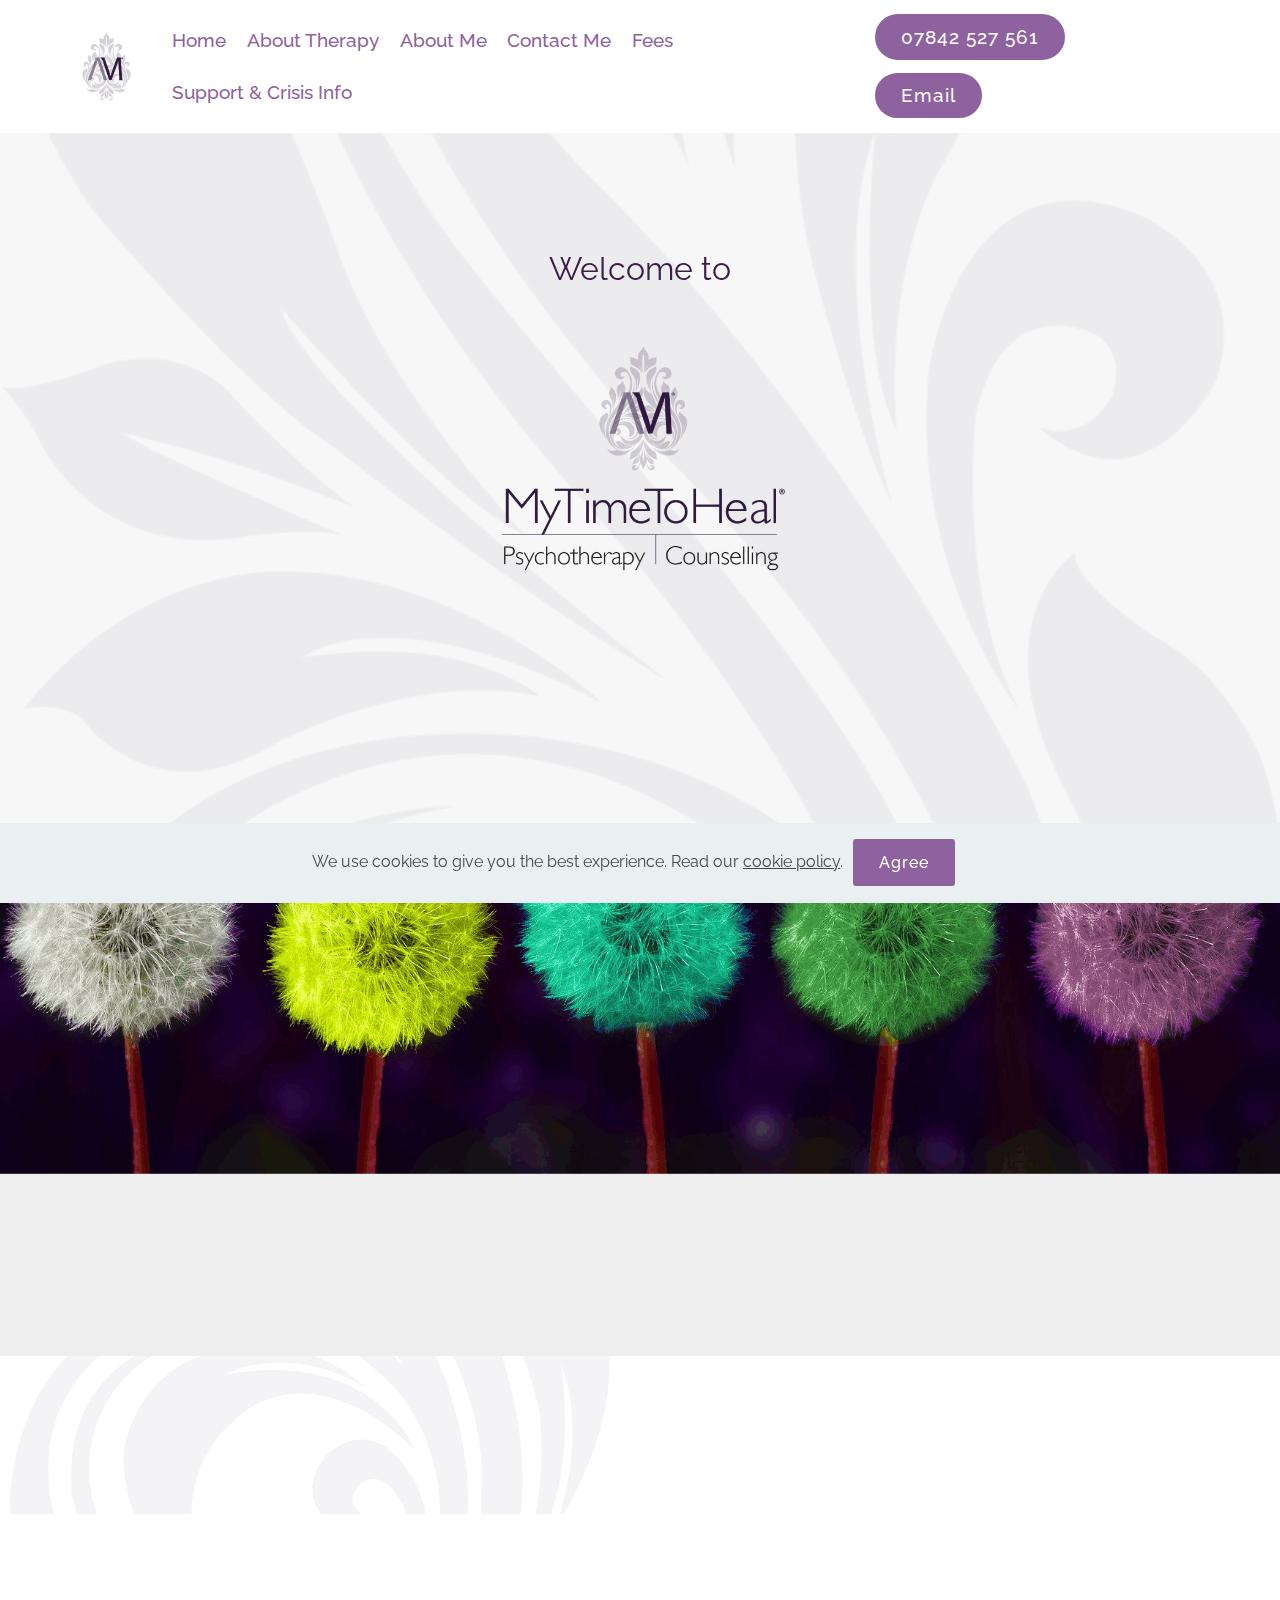
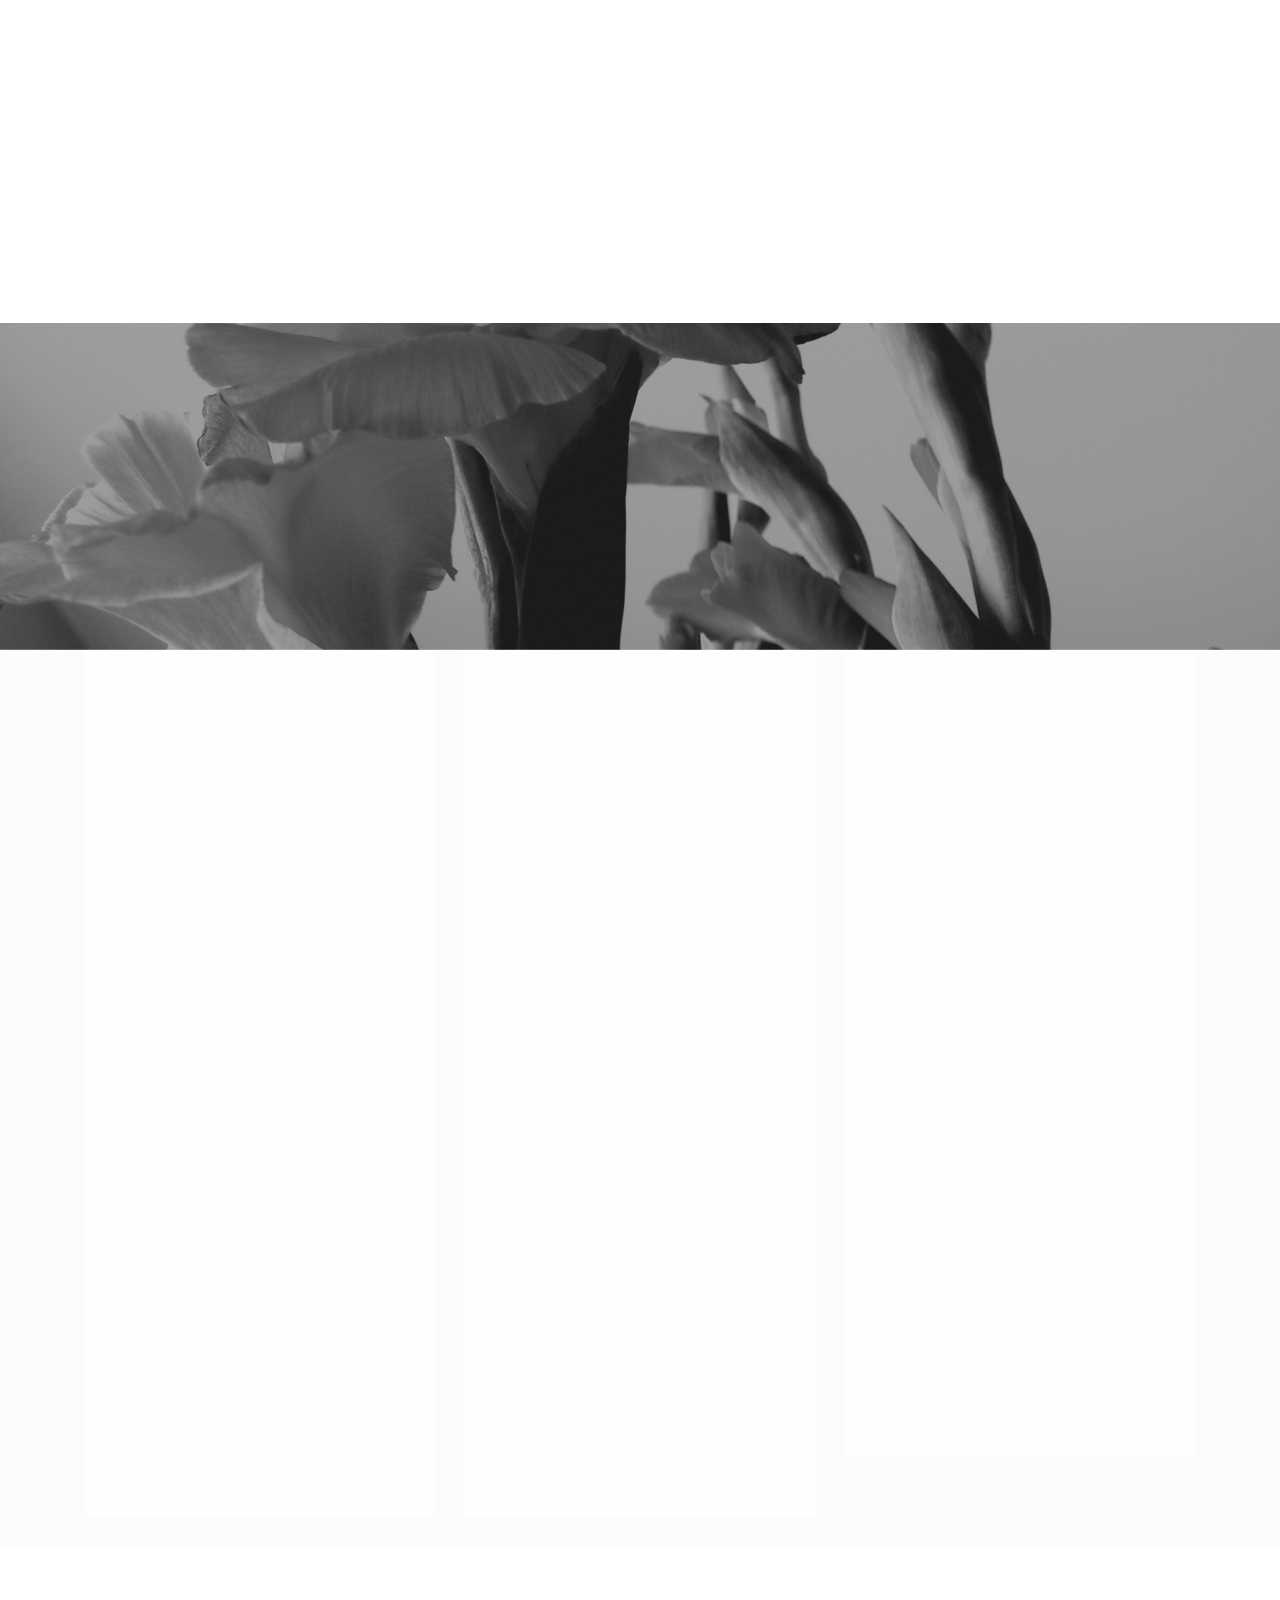
==== commit ba620041: "create github pages" ====
--- a/index.html
+++ b/index.html
@@ -87,11 +87,9 @@
     <div class="container">
         <div class="row justify-content-md-center">
             <div class="media-content col-md-10">
-                <h1 class="mbr-section-title align-center mbr-white pb-3 mbr-bold mbr-fonts-style display-5"><span style="font-weight: normal;">Welcome to</span></h1>
-                
-                <div class="mbr-text align-center mbr-white pb-3">
-                    
-                </div>
+                <h1 class="mbr-section-title align-center mbr-white pb-0 mbr-bold mbr-fonts-style display-5"><span style="font-weight: normal;">Welcome to</span></h1>
+
+
 
             </div>
             <div class="mbr-figure pt-5">
@@ -103,11 +101,7 @@
           </div>
     
     
-    <div class="mbr-arrow hidden-sm-down" aria-hidden="true">
-        <a href="#next">
-            <i class="mbri-down mbr-iconfont"></i>
-        </a>
-    </div>
+
     
 </section>
 
--- a/assets/mobirise/css/mbr-additional.css
+++ b/assets/mobirise/css/mbr-additional.css
@@ -1942,13 +1942,40 @@
 .cid-s1qyq12C8Y A {
   color: #ffffff;
 }
-.cid-s1kZaqlT1Z {
+.cid-sbHS29HEnX {
   padding-top: 120px;
-  padding-bottom: 120px;
-  background-image: url("../../../assets/images/cyprus-200048-1921-1920x1280.jpeg");
-}
-.cid-s1kZaqlT1Z H1 {
-  color: #3b1d47;
+  padding-bottom: 0px;
+  background-color: #ffffff;
+}
+.cid-sbHS29HEnX .media-container-row {
+  flex-direction: row-reverse;
+  -webkit-flex-direction: row-reverse;
+}
+@media (min-width: 992px) {
+  .cid-sbHS29HEnX .mbr-figure {
+    padding-right: 4rem;
+    padding-right: 0;
+    padding-left: 4rem;
+  }
+}
+@media (max-width: 991px) {
+  .cid-sbHS29HEnX .mbr-figure {
+    padding-bottom: 3rem;
+  }
+}
+@media (max-width: 767px) {
+  .cid-sbHS29HEnX .mbr-text {
+    text-align: center;
+  }
+}
+.cid-sbHS29HEnX H3 {
+  color: #2b0d38;
+  text-align: left;
+}
+.cid-sbHS29HEnX .mbr-text,
+.cid-sbHS29HEnX .mbr-section-btn {
+  color: #2b0d38;
+  text-align: left;
 }
 .cid-sbq6ECqCVi {
   padding-top: 45px;
@@ -1958,38 +1985,6 @@
 .cid-sbq6ECqCVi H1 {
   color: #2b0d38;
   text-align: center;
-}
-.cid-sbkFHCtm6P {
-  padding-top: 0px;
-  padding-bottom: 0px;
-  background-color: #ffffff;
-}
-.cid-sbkFHCtm6P .testimonial-text {
-  font-style: italic;
-  font-weight: 300;
-  color: #767676;
-}
-.cid-sbkFHCtm6P .mbr-author-name {
-  font-weight: bold;
-  color: #767676;
-}
-.cid-sbkFHCtm6P .media-container-row {
-  word-wrap: break-word;
-  word-break: break-word;
-}
-@media (max-width: 991px) {
-  .cid-sbkFHCtm6P .mbr-figure,
-  .cid-sbkFHCtm6P img {
-    max-height: 300px;
-    width: auto;
-    margin: auto;
-  }
-  .cid-sbkFHCtm6P .media-content {
-    padding-top: 1.5rem !important;
-  }
-}
-.cid-sbkFHCtm6P .mbr-author-desc {
-  color: #767676;
 }
 .cid-rqs8asDiIk {
   padding-top: 60px;
@@ -2647,9 +2642,18 @@
 .cid-s1l1sqiv3v H1 {
   color: #ffffff;
 }
+.cid-sbIbt6kIVD {
+  padding-top: 45px;
+  padding-bottom: 0px;
+  background-image: url("../../../assets/images/damask-repeat-small-3-1920x1080.png");
+}
+.cid-sbIbt6kIVD H1 {
+  color: #2b0d38;
+  text-align: center;
+}
 .cid-rkqiJwhOxg {
   padding-top: 90px;
-  padding-bottom: 60px;
+  padding-bottom: 30px;
   background-color: #ffffff;
 }
 .cid-rkqiJwhOxg H3 {
@@ -3464,7 +3468,7 @@
 .cid-s1kXVEz00Y {
   padding-top: 120px;
   padding-bottom: 120px;
-  background-image: url("../../../assets/images/doors-1767563-1920-1920x1024.jpg");
+  background-image: url("../../../assets/images/doors-1767563-1920-modified-1-1920x1024.png");
 }
 .cid-s1kXVEz00Y H1 {
   color: #ffffff;
@@ -4742,7 +4746,7 @@
 .cid-sbq5PzkpIn {
   padding-top: 120px;
   padding-bottom: 120px;
-  background-image: url("../../../assets/images/dandelion-2817950-1920-1920x866.jpeg");
+  background-image: url("../../../assets/images/dandelion-2817950-1920-modified-purple-1920x866.png");
 }
 .cid-sbq5PzkpIn H1 {
   color: #ffffff;
--- a/assets/mobirise/css/mbr-additional.css
+++ b/assets/mobirise/css/mbr-additional.css
@@ -1942,13 +1942,40 @@
 .cid-s1qyq12C8Y A {
   color: #ffffff;
 }
-.cid-s1kZaqlT1Z {
+.cid-sbHS29HEnX {
   padding-top: 120px;
-  padding-bottom: 120px;
-  background-image: url("../../../assets/images/cyprus-200048-1921-1920x1280.jpeg");
-}
-.cid-s1kZaqlT1Z H1 {
-  color: #3b1d47;
+  padding-bottom: 0px;
+  background-color: #ffffff;
+}
+.cid-sbHS29HEnX .media-container-row {
+  flex-direction: row-reverse;
+  -webkit-flex-direction: row-reverse;
+}
+@media (min-width: 992px) {
+  .cid-sbHS29HEnX .mbr-figure {
+    padding-right: 4rem;
+    padding-right: 0;
+    padding-left: 4rem;
+  }
+}
+@media (max-width: 991px) {
+  .cid-sbHS29HEnX .mbr-figure {
+    padding-bottom: 3rem;
+  }
+}
+@media (max-width: 767px) {
+  .cid-sbHS29HEnX .mbr-text {
+    text-align: center;
+  }
+}
+.cid-sbHS29HEnX H3 {
+  color: #2b0d38;
+  text-align: left;
+}
+.cid-sbHS29HEnX .mbr-text,
+.cid-sbHS29HEnX .mbr-section-btn {
+  color: #2b0d38;
+  text-align: left;
 }
 .cid-sbq6ECqCVi {
   padding-top: 45px;
@@ -1958,38 +1985,6 @@
 .cid-sbq6ECqCVi H1 {
   color: #2b0d38;
   text-align: center;
-}
-.cid-sbkFHCtm6P {
-  padding-top: 0px;
-  padding-bottom: 0px;
-  background-color: #ffffff;
-}
-.cid-sbkFHCtm6P .testimonial-text {
-  font-style: italic;
-  font-weight: 300;
-  color: #767676;
-}
-.cid-sbkFHCtm6P .mbr-author-name {
-  font-weight: bold;
-  color: #767676;
-}
-.cid-sbkFHCtm6P .media-container-row {
-  word-wrap: break-word;
-  word-break: break-word;
-}
-@media (max-width: 991px) {
-  .cid-sbkFHCtm6P .mbr-figure,
-  .cid-sbkFHCtm6P img {
-    max-height: 300px;
-    width: auto;
-    margin: auto;
-  }
-  .cid-sbkFHCtm6P .media-content {
-    padding-top: 1.5rem !important;
-  }
-}
-.cid-sbkFHCtm6P .mbr-author-desc {
-  color: #767676;
 }
 .cid-rqs8asDiIk {
   padding-top: 60px;
@@ -2647,9 +2642,18 @@
 .cid-s1l1sqiv3v H1 {
   color: #ffffff;
 }
+.cid-sbIbt6kIVD {
+  padding-top: 45px;
+  padding-bottom: 0px;
+  background-image: url("../../../assets/images/damask-repeat-small-3-1920x1080.png");
+}
+.cid-sbIbt6kIVD H1 {
+  color: #2b0d38;
+  text-align: center;
+}
 .cid-rkqiJwhOxg {
   padding-top: 90px;
-  padding-bottom: 60px;
+  padding-bottom: 30px;
   background-color: #ffffff;
 }
 .cid-rkqiJwhOxg H3 {
@@ -3464,7 +3468,7 @@
 .cid-s1kXVEz00Y {
   padding-top: 120px;
   padding-bottom: 120px;
-  background-image: url("../../../assets/images/doors-1767563-1920-1920x1024.jpg");
+  background-image: url("../../../assets/images/doors-1767563-1920-modified-1-1920x1024.png");
 }
 .cid-s1kXVEz00Y H1 {
   color: #ffffff;
@@ -4742,7 +4746,7 @@
 .cid-sbq5PzkpIn {
   padding-top: 120px;
   padding-bottom: 120px;
-  background-image: url("../../../assets/images/dandelion-2817950-1920-1920x866.jpeg");
+  background-image: url("../../../assets/images/dandelion-2817950-1920-modified-purple-1920x866.png");
 }
 .cid-sbq5PzkpIn H1 {
   color: #ffffff;
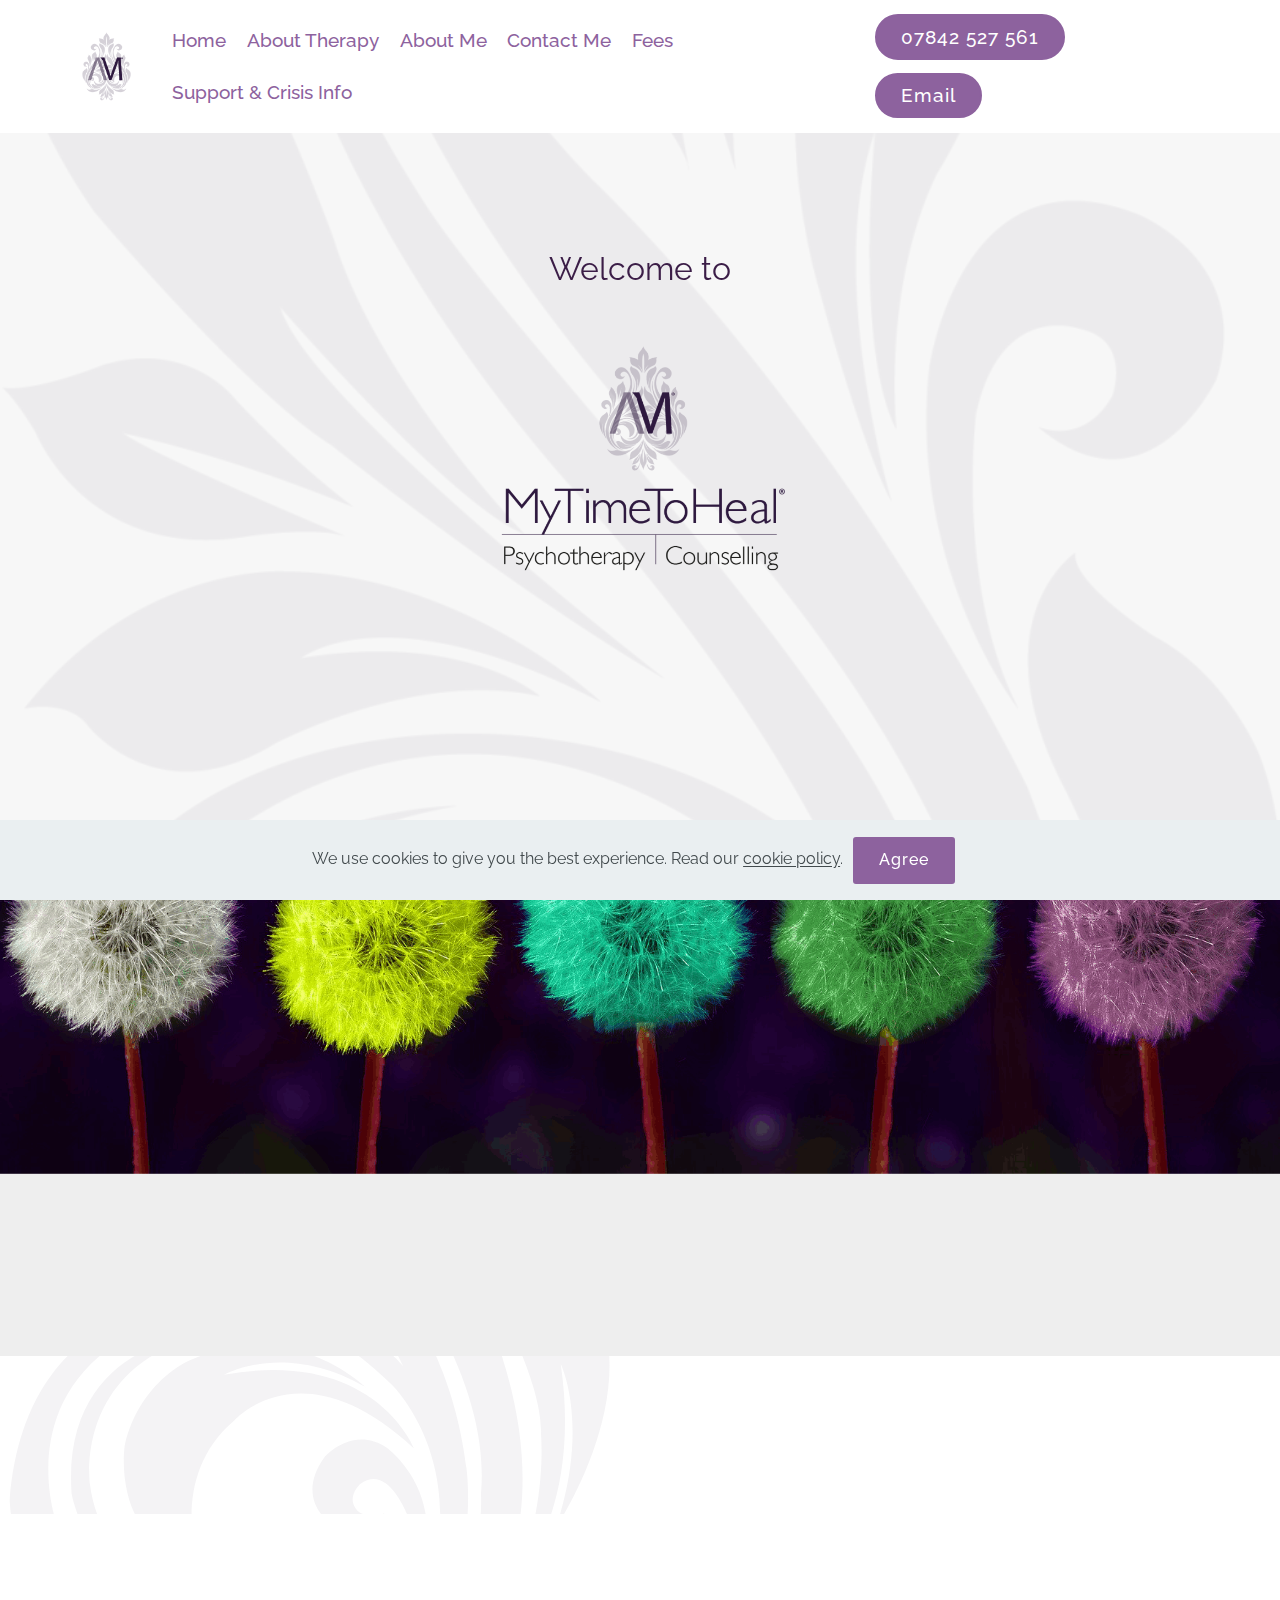
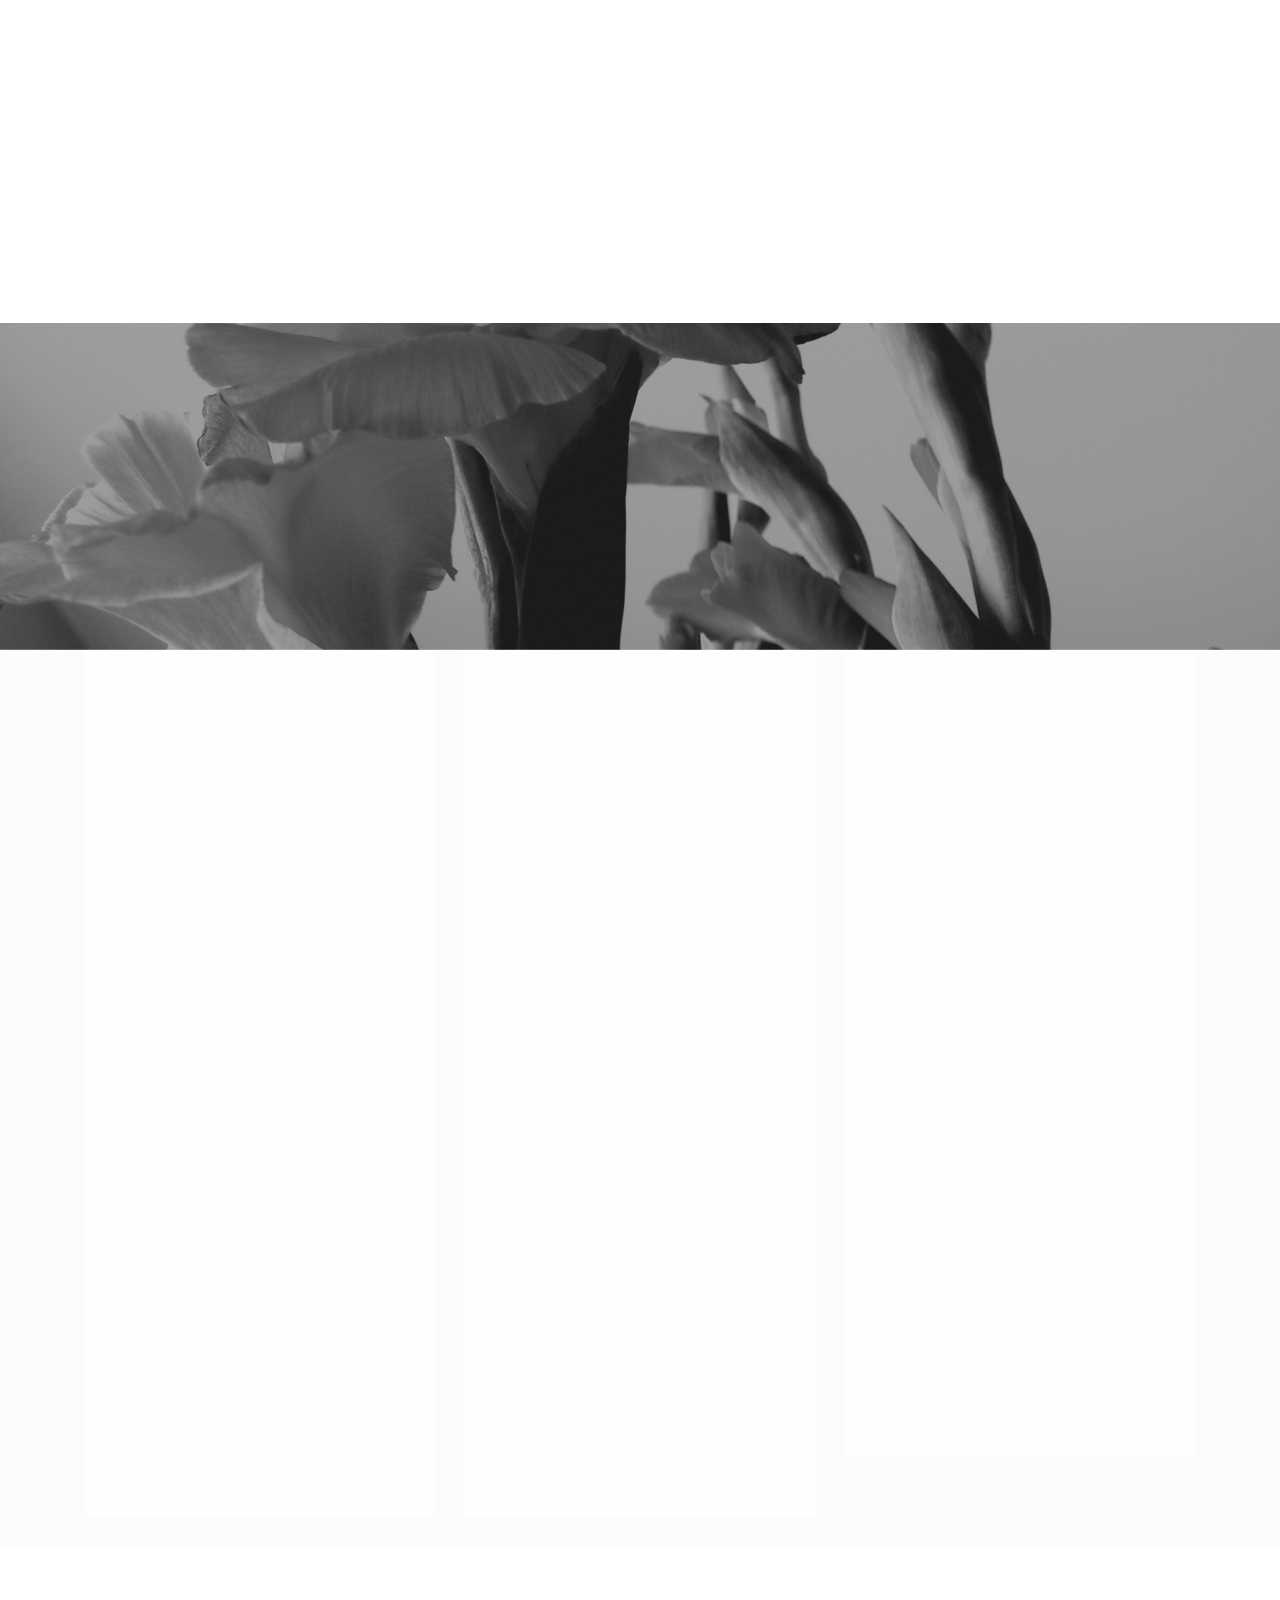
==== commit f4bab1e6: "create github pages" ====
--- a/index.html
+++ b/index.html
@@ -282,7 +282,7 @@
     
 </section>
 
-<section class="cid-rJ2mIAGLMB mbr-parallax-background" id="footer1-7r">
+<section class="cid-sbZRcFQ6PO mbr-parallax-background" id="footer1-l7">
 
     
 
@@ -302,7 +302,7 @@
                     Practice Location</h5>
                 <p class="mbr-text"><a href="https://www.google.com/maps/place/Wembley+HA0/@51.55178,-0.305155,15z/data=!4m5!3m4!1s0x487611890b1a323b:0xa45fafa821d73691!8m2!3d51.561918!4d-0.312378?hl=en" target="_blank">Wembley</a><strong><b><a href="https://www.google.com/maps/dir///@51.5643972,-0.3241803,15z" target="_blank"><br></a></b></strong></p>
             </div>
-            <div class="col-12 col-md-3 mbr-fonts-style display-7">
+            <div class="col-12 col-md-4 mbr-fonts-style display-7">
                 <h5 class="pb-3">
                     Contacts
                 </h5>
@@ -311,7 +311,7 @@
             </div>
             <div class="col-12 col-md-3 mbr-fonts-style display-7">
                 <h5 class="pb-3">Site Map</h5>
-                <p class="mbr-text"><a href="#top" class="text-white">Home</a><br><a href="About-Therapy.html" class="text-white">About Therapy</a><br><a href="About-Me.html" class="text-white">About Me</a><br><a href="Contact-Me.html" class="text-secondary">Contact me</a><br><a href="Fees.html" class="text-white">Fees</a><br><a href="Mental-Health-Support-and-Crisis-Information.html" class="text-white">Support &amp; Crisis Information</a><a href="page5.html#header4-y" class="text-white"><br></a><br><a href="privacy.html" class="text-secondary">Privacy policy</a><a href="page5.html#header4-y" class="text-white"><br></a><br></p>
+                <p class="mbr-text"><a href="index.html#header4-k5" class="text-white">Home</a><br><a href="About-Therapy.html" class="text-white">About Therapy</a><br><a href="About-Me.html" class="text-white">About Me</a><br><a href="Contact-Me.html" class="text-secondary">Contact me</a><br><a href="Fees.html" class="text-white">Fees</a><br><a href="Mental-Health-Support-and-Crisis-Information.html" class="text-white">Support &amp; Crisis Information</a><a href="page5.html#header4-y" class="text-white"><br></a><br><a href="privacy.html" class="text-secondary">Privacy policy</a><a href="page5.html#header4-y" class="text-white"><br></a><br></p>
             </div>
         </div>
         <div class="footer-lower">
--- a/assets/mobirise/css/mbr-additional.css
+++ b/assets/mobirise/css/mbr-additional.css
@@ -2548,43 +2548,43 @@
 .cid-rmArY1lgLQ .dropdown-item:hover {
   color: #3b1d47 !important;
 }
-.cid-s1qy9HbKIZ {
+.cid-sbZR3K7aBy {
   padding-top: 30px;
   padding-bottom: 15px;
   background-image: url("../../../assets/images/am-damask-art-duotone-with-logo-bg75-damask50-2000x2499.png");
 }
 @media (max-width: 767px) {
-  .cid-s1qy9HbKIZ .content {
+  .cid-sbZR3K7aBy .content {
     text-align: center;
   }
-  .cid-s1qy9HbKIZ .content > div:not(:last-child) {
+  .cid-sbZR3K7aBy .content > div:not(:last-child) {
     margin-bottom: 2rem;
   }
 }
 @media (max-width: 7670px) {
-  .cid-s1qy9HbKIZ .media-wrap {
+  .cid-sbZR3K7aBy .media-wrap {
     margin-bottom: 1rem;
   }
 }
-.cid-s1qy9HbKIZ .media-wrap .mbr-iconfont-logo {
+.cid-sbZR3K7aBy .media-wrap .mbr-iconfont-logo {
   font-size: 7.5rem;
   color: #f36;
 }
-.cid-s1qy9HbKIZ .media-wrap img {
+.cid-sbZR3K7aBy .media-wrap img {
   height: 8rem;
 }
 @media (max-width: 767px) {
-  .cid-s1qy9HbKIZ .footer-lower .copyright {
+  .cid-sbZR3K7aBy .footer-lower .copyright {
     margin-bottom: 1rem;
     text-align: center;
   }
 }
-.cid-s1qy9HbKIZ .footer-lower hr {
+.cid-sbZR3K7aBy .footer-lower hr {
   margin: 1rem 0;
   border-color: #fff;
   opacity: .05;
 }
-.cid-s1qy9HbKIZ .footer-lower .social-list {
+.cid-sbZR3K7aBy .footer-lower .social-list {
   padding-left: 0;
   margin-bottom: 0;
   list-style: none;
@@ -2594,44 +2594,44 @@
   -webkit-justify-content: flex-end;
   justify-content: flex-end;
 }
-.cid-s1qy9HbKIZ .footer-lower .social-list .mbr-iconfont-social {
+.cid-sbZR3K7aBy .footer-lower .social-list .mbr-iconfont-social {
   font-size: 1.3rem;
   color: #fff;
 }
-.cid-s1qy9HbKIZ .footer-lower .social-list .soc-item {
+.cid-sbZR3K7aBy .footer-lower .social-list .soc-item {
   margin: 0 .5rem;
 }
-.cid-s1qy9HbKIZ .footer-lower .social-list a {
+.cid-sbZR3K7aBy .footer-lower .social-list a {
   margin: 0;
   opacity: .5;
   -webkit-transition: .2s linear;
   transition: .2s linear;
 }
-.cid-s1qy9HbKIZ .footer-lower .social-list a:hover {
+.cid-sbZR3K7aBy .footer-lower .social-list a:hover {
   opacity: 1;
 }
 @media (max-width: 767px) {
-  .cid-s1qy9HbKIZ .footer-lower .social-list {
+  .cid-sbZR3K7aBy .footer-lower .social-list {
     -webkit-justify-content: center;
     justify-content: center;
   }
 }
-.cid-s1qy9HbKIZ B {
+.cid-sbZR3K7aBy B {
   color: #ffffff;
 }
-.cid-s1qy9HbKIZ .copyright > p {
+.cid-sbZR3K7aBy .copyright > p {
   color: #8d629e;
   text-align: left;
 }
-.cid-s1qy9HbKIZ H5 {
+.cid-sbZR3K7aBy H5 {
   color: #8d629e;
   text-align: left;
 }
-.cid-s1qy9HbKIZ P {
+.cid-sbZR3K7aBy P {
   color: #8d629e;
   text-align: left;
 }
-.cid-s1qy9HbKIZ A {
+.cid-sbZR3K7aBy A {
   color: #ffffff;
 }
 .cid-s1l1sqiv3v {
@@ -3367,43 +3367,43 @@
 .cid-rmAs11HoqR .dropdown-item:hover {
   color: #3b1d47 !important;
 }
-.cid-s1qydVc4YL {
+.cid-sbZQZMyFXe {
   padding-top: 30px;
   padding-bottom: 15px;
   background-image: url("../../../assets/images/am-damask-art-duotone-with-logo-bg75-damask50-2000x2499.png");
 }
 @media (max-width: 767px) {
-  .cid-s1qydVc4YL .content {
+  .cid-sbZQZMyFXe .content {
     text-align: center;
   }
-  .cid-s1qydVc4YL .content > div:not(:last-child) {
+  .cid-sbZQZMyFXe .content > div:not(:last-child) {
     margin-bottom: 2rem;
   }
 }
 @media (max-width: 7670px) {
-  .cid-s1qydVc4YL .media-wrap {
+  .cid-sbZQZMyFXe .media-wrap {
     margin-bottom: 1rem;
   }
 }
-.cid-s1qydVc4YL .media-wrap .mbr-iconfont-logo {
+.cid-sbZQZMyFXe .media-wrap .mbr-iconfont-logo {
   font-size: 7.5rem;
   color: #f36;
 }
-.cid-s1qydVc4YL .media-wrap img {
+.cid-sbZQZMyFXe .media-wrap img {
   height: 8rem;
 }
 @media (max-width: 767px) {
-  .cid-s1qydVc4YL .footer-lower .copyright {
+  .cid-sbZQZMyFXe .footer-lower .copyright {
     margin-bottom: 1rem;
     text-align: center;
   }
 }
-.cid-s1qydVc4YL .footer-lower hr {
+.cid-sbZQZMyFXe .footer-lower hr {
   margin: 1rem 0;
   border-color: #fff;
   opacity: .05;
 }
-.cid-s1qydVc4YL .footer-lower .social-list {
+.cid-sbZQZMyFXe .footer-lower .social-list {
   padding-left: 0;
   margin-bottom: 0;
   list-style: none;
@@ -3413,44 +3413,44 @@
   -webkit-justify-content: flex-end;
   justify-content: flex-end;
 }
-.cid-s1qydVc4YL .footer-lower .social-list .mbr-iconfont-social {
+.cid-sbZQZMyFXe .footer-lower .social-list .mbr-iconfont-social {
   font-size: 1.3rem;
   color: #fff;
 }
-.cid-s1qydVc4YL .footer-lower .social-list .soc-item {
+.cid-sbZQZMyFXe .footer-lower .social-list .soc-item {
   margin: 0 .5rem;
 }
-.cid-s1qydVc4YL .footer-lower .social-list a {
+.cid-sbZQZMyFXe .footer-lower .social-list a {
   margin: 0;
   opacity: .5;
   -webkit-transition: .2s linear;
   transition: .2s linear;
 }
-.cid-s1qydVc4YL .footer-lower .social-list a:hover {
+.cid-sbZQZMyFXe .footer-lower .social-list a:hover {
   opacity: 1;
 }
 @media (max-width: 767px) {
-  .cid-s1qydVc4YL .footer-lower .social-list {
+  .cid-sbZQZMyFXe .footer-lower .social-list {
     -webkit-justify-content: center;
     justify-content: center;
   }
 }
-.cid-s1qydVc4YL B {
+.cid-sbZQZMyFXe B {
   color: #ffffff;
 }
-.cid-s1qydVc4YL .copyright > p {
+.cid-sbZQZMyFXe .copyright > p {
   color: #8d629e;
   text-align: left;
 }
-.cid-s1qydVc4YL H5 {
+.cid-sbZQZMyFXe H5 {
   color: #8d629e;
   text-align: left;
 }
-.cid-s1qydVc4YL P {
+.cid-sbZQZMyFXe P {
   color: #8d629e;
   text-align: left;
 }
-.cid-s1qydVc4YL A {
+.cid-sbZQZMyFXe A {
   color: #ffffff;
 }
 .cid-rQXYJzlztJ {
@@ -3468,7 +3468,7 @@
 .cid-s1kXVEz00Y {
   padding-top: 120px;
   padding-bottom: 120px;
-  background-image: url("../../../assets/images/doors-1767563-1920-modified-1-1920x1024.png");
+  background-image: url("../../../assets/images/doors-1767563-1920-modified-purple-door-1-1920x1024.png");
 }
 .cid-s1kXVEz00Y H1 {
   color: #ffffff;
@@ -4025,43 +4025,43 @@
 .cid-rmArUsp6CV .dropdown-item:hover {
   color: #3b1d47 !important;
 }
-.cid-s1qxX73pHd {
+.cid-sbZR80BGdG {
   padding-top: 30px;
   padding-bottom: 15px;
   background-image: url("../../../assets/images/am-damask-art-duotone-with-logo-bg75-damask50-2000x2499.png");
 }
 @media (max-width: 767px) {
-  .cid-s1qxX73pHd .content {
+  .cid-sbZR80BGdG .content {
     text-align: center;
   }
-  .cid-s1qxX73pHd .content > div:not(:last-child) {
+  .cid-sbZR80BGdG .content > div:not(:last-child) {
     margin-bottom: 2rem;
   }
 }
 @media (max-width: 7670px) {
-  .cid-s1qxX73pHd .media-wrap {
+  .cid-sbZR80BGdG .media-wrap {
     margin-bottom: 1rem;
   }
 }
-.cid-s1qxX73pHd .media-wrap .mbr-iconfont-logo {
+.cid-sbZR80BGdG .media-wrap .mbr-iconfont-logo {
   font-size: 7.5rem;
   color: #f36;
 }
-.cid-s1qxX73pHd .media-wrap img {
+.cid-sbZR80BGdG .media-wrap img {
   height: 8rem;
 }
 @media (max-width: 767px) {
-  .cid-s1qxX73pHd .footer-lower .copyright {
+  .cid-sbZR80BGdG .footer-lower .copyright {
     margin-bottom: 1rem;
     text-align: center;
   }
 }
-.cid-s1qxX73pHd .footer-lower hr {
+.cid-sbZR80BGdG .footer-lower hr {
   margin: 1rem 0;
   border-color: #fff;
   opacity: .05;
 }
-.cid-s1qxX73pHd .footer-lower .social-list {
+.cid-sbZR80BGdG .footer-lower .social-list {
   padding-left: 0;
   margin-bottom: 0;
   list-style: none;
@@ -4071,44 +4071,44 @@
   -webkit-justify-content: flex-end;
   justify-content: flex-end;
 }
-.cid-s1qxX73pHd .footer-lower .social-list .mbr-iconfont-social {
+.cid-sbZR80BGdG .footer-lower .social-list .mbr-iconfont-social {
   font-size: 1.3rem;
   color: #fff;
 }
-.cid-s1qxX73pHd .footer-lower .social-list .soc-item {
+.cid-sbZR80BGdG .footer-lower .social-list .soc-item {
   margin: 0 .5rem;
 }
-.cid-s1qxX73pHd .footer-lower .social-list a {
+.cid-sbZR80BGdG .footer-lower .social-list a {
   margin: 0;
   opacity: .5;
   -webkit-transition: .2s linear;
   transition: .2s linear;
 }
-.cid-s1qxX73pHd .footer-lower .social-list a:hover {
+.cid-sbZR80BGdG .footer-lower .social-list a:hover {
   opacity: 1;
 }
 @media (max-width: 767px) {
-  .cid-s1qxX73pHd .footer-lower .social-list {
+  .cid-sbZR80BGdG .footer-lower .social-list {
     -webkit-justify-content: center;
     justify-content: center;
   }
 }
-.cid-s1qxX73pHd B {
+.cid-sbZR80BGdG B {
   color: #ffffff;
 }
-.cid-s1qxX73pHd .copyright > p {
+.cid-sbZR80BGdG .copyright > p {
   color: #8d629e;
   text-align: left;
 }
-.cid-s1qxX73pHd H5 {
+.cid-sbZR80BGdG H5 {
   color: #8d629e;
   text-align: left;
 }
-.cid-s1qxX73pHd P {
+.cid-sbZR80BGdG P {
   color: #8d629e;
   text-align: left;
 }
-.cid-s1qxX73pHd A {
+.cid-sbZR80BGdG A {
   color: #ffffff;
 }
 .cid-s1l2Oyy2wm {
@@ -4242,6 +4242,92 @@
 }
 .cid-s1m6q9WezA H1 {
   color: #c3b8c7;
+}
+.cid-sbZQVX7Fgw {
+  padding-top: 30px;
+  padding-bottom: 15px;
+  background-image: url("../../../assets/images/am-damask-art-duotone-with-logo-bg75-damask50-2000x2499.png");
+}
+@media (max-width: 767px) {
+  .cid-sbZQVX7Fgw .content {
+    text-align: center;
+  }
+  .cid-sbZQVX7Fgw .content > div:not(:last-child) {
+    margin-bottom: 2rem;
+  }
+}
+@media (max-width: 7670px) {
+  .cid-sbZQVX7Fgw .media-wrap {
+    margin-bottom: 1rem;
+  }
+}
+.cid-sbZQVX7Fgw .media-wrap .mbr-iconfont-logo {
+  font-size: 7.5rem;
+  color: #f36;
+}
+.cid-sbZQVX7Fgw .media-wrap img {
+  height: 8rem;
+}
+@media (max-width: 767px) {
+  .cid-sbZQVX7Fgw .footer-lower .copyright {
+    margin-bottom: 1rem;
+    text-align: center;
+  }
+}
+.cid-sbZQVX7Fgw .footer-lower hr {
+  margin: 1rem 0;
+  border-color: #fff;
+  opacity: .05;
+}
+.cid-sbZQVX7Fgw .footer-lower .social-list {
+  padding-left: 0;
+  margin-bottom: 0;
+  list-style: none;
+  display: flex;
+  -webkit-flex-wrap: wrap;
+  flex-wrap: wrap;
+  -webkit-justify-content: flex-end;
+  justify-content: flex-end;
+}
+.cid-sbZQVX7Fgw .footer-lower .social-list .mbr-iconfont-social {
+  font-size: 1.3rem;
+  color: #fff;
+}
+.cid-sbZQVX7Fgw .footer-lower .social-list .soc-item {
+  margin: 0 .5rem;
+}
+.cid-sbZQVX7Fgw .footer-lower .social-list a {
+  margin: 0;
+  opacity: .5;
+  -webkit-transition: .2s linear;
+  transition: .2s linear;
+}
+.cid-sbZQVX7Fgw .footer-lower .social-list a:hover {
+  opacity: 1;
+}
+@media (max-width: 767px) {
+  .cid-sbZQVX7Fgw .footer-lower .social-list {
+    -webkit-justify-content: center;
+    justify-content: center;
+  }
+}
+.cid-sbZQVX7Fgw B {
+  color: #ffffff;
+}
+.cid-sbZQVX7Fgw .copyright > p {
+  color: #8d629e;
+  text-align: left;
+}
+.cid-sbZQVX7Fgw H5 {
+  color: #8d629e;
+  text-align: left;
+}
+.cid-sbZQVX7Fgw P {
+  color: #8d629e;
+  text-align: left;
+}
+.cid-sbZQVX7Fgw A {
+  color: #ffffff;
 }
 .cid-rmAs60qIXA .navbar {
   background: #ffffff;
@@ -4635,92 +4721,6 @@
 .cid-rmAs60qIXA .dropdown-item:hover {
   color: #3b1d47 !important;
 }
-.cid-s1qylKhTZV {
-  padding-top: 30px;
-  padding-bottom: 15px;
-  background-image: url("../../../assets/images/am-damask-art-duotone-with-logo-bg75-damask50-2000x2499.png");
-}
-@media (max-width: 767px) {
-  .cid-s1qylKhTZV .content {
-    text-align: center;
-  }
-  .cid-s1qylKhTZV .content > div:not(:last-child) {
-    margin-bottom: 2rem;
-  }
-}
-@media (max-width: 7670px) {
-  .cid-s1qylKhTZV .media-wrap {
-    margin-bottom: 1rem;
-  }
-}
-.cid-s1qylKhTZV .media-wrap .mbr-iconfont-logo {
-  font-size: 7.5rem;
-  color: #f36;
-}
-.cid-s1qylKhTZV .media-wrap img {
-  height: 8rem;
-}
-@media (max-width: 767px) {
-  .cid-s1qylKhTZV .footer-lower .copyright {
-    margin-bottom: 1rem;
-    text-align: center;
-  }
-}
-.cid-s1qylKhTZV .footer-lower hr {
-  margin: 1rem 0;
-  border-color: #fff;
-  opacity: .05;
-}
-.cid-s1qylKhTZV .footer-lower .social-list {
-  padding-left: 0;
-  margin-bottom: 0;
-  list-style: none;
-  display: flex;
-  -webkit-flex-wrap: wrap;
-  flex-wrap: wrap;
-  -webkit-justify-content: flex-end;
-  justify-content: flex-end;
-}
-.cid-s1qylKhTZV .footer-lower .social-list .mbr-iconfont-social {
-  font-size: 1.3rem;
-  color: #fff;
-}
-.cid-s1qylKhTZV .footer-lower .social-list .soc-item {
-  margin: 0 .5rem;
-}
-.cid-s1qylKhTZV .footer-lower .social-list a {
-  margin: 0;
-  opacity: .5;
-  -webkit-transition: .2s linear;
-  transition: .2s linear;
-}
-.cid-s1qylKhTZV .footer-lower .social-list a:hover {
-  opacity: 1;
-}
-@media (max-width: 767px) {
-  .cid-s1qylKhTZV .footer-lower .social-list {
-    -webkit-justify-content: center;
-    justify-content: center;
-  }
-}
-.cid-s1qylKhTZV B {
-  color: #ffffff;
-}
-.cid-s1qylKhTZV .copyright > p {
-  color: #8d629e;
-  text-align: left;
-}
-.cid-s1qylKhTZV H5 {
-  color: #8d629e;
-  text-align: left;
-}
-.cid-s1qylKhTZV P {
-  color: #8d629e;
-  text-align: left;
-}
-.cid-s1qylKhTZV A {
-  color: #ffffff;
-}
 .cid-saASsZnmxv {
   background-image: url("../../../assets/images/damask-10300-2000x2838.png");
 }
@@ -5320,43 +5320,43 @@
 .cid-rmArQqIDfd .dropdown-item:hover {
   color: #3b1d47 !important;
 }
-.cid-rJ2mIAGLMB {
+.cid-sbZRcFQ6PO {
   padding-top: 30px;
   padding-bottom: 15px;
   background-image: url("../../../assets/images/am-damask-art-duotone-with-logo-bg75-damask50-2000x2499.png");
 }
 @media (max-width: 767px) {
-  .cid-rJ2mIAGLMB .content {
+  .cid-sbZRcFQ6PO .content {
     text-align: center;
   }
-  .cid-rJ2mIAGLMB .content > div:not(:last-child) {
+  .cid-sbZRcFQ6PO .content > div:not(:last-child) {
     margin-bottom: 2rem;
   }
 }
 @media (max-width: 7670px) {
-  .cid-rJ2mIAGLMB .media-wrap {
+  .cid-sbZRcFQ6PO .media-wrap {
     margin-bottom: 1rem;
   }
 }
-.cid-rJ2mIAGLMB .media-wrap .mbr-iconfont-logo {
+.cid-sbZRcFQ6PO .media-wrap .mbr-iconfont-logo {
   font-size: 7.5rem;
   color: #f36;
 }
-.cid-rJ2mIAGLMB .media-wrap img {
+.cid-sbZRcFQ6PO .media-wrap img {
   height: 8rem;
 }
 @media (max-width: 767px) {
-  .cid-rJ2mIAGLMB .footer-lower .copyright {
+  .cid-sbZRcFQ6PO .footer-lower .copyright {
     margin-bottom: 1rem;
     text-align: center;
   }
 }
-.cid-rJ2mIAGLMB .footer-lower hr {
+.cid-sbZRcFQ6PO .footer-lower hr {
   margin: 1rem 0;
   border-color: #fff;
   opacity: .05;
 }
-.cid-rJ2mIAGLMB .footer-lower .social-list {
+.cid-sbZRcFQ6PO .footer-lower .social-list {
   padding-left: 0;
   margin-bottom: 0;
   list-style: none;
@@ -5366,43 +5366,43 @@
   -webkit-justify-content: flex-end;
   justify-content: flex-end;
 }
-.cid-rJ2mIAGLMB .footer-lower .social-list .mbr-iconfont-social {
+.cid-sbZRcFQ6PO .footer-lower .social-list .mbr-iconfont-social {
   font-size: 1.3rem;
   color: #fff;
 }
-.cid-rJ2mIAGLMB .footer-lower .social-list .soc-item {
+.cid-sbZRcFQ6PO .footer-lower .social-list .soc-item {
   margin: 0 .5rem;
 }
-.cid-rJ2mIAGLMB .footer-lower .social-list a {
+.cid-sbZRcFQ6PO .footer-lower .social-list a {
   margin: 0;
   opacity: .5;
   -webkit-transition: .2s linear;
   transition: .2s linear;
 }
-.cid-rJ2mIAGLMB .footer-lower .social-list a:hover {
+.cid-sbZRcFQ6PO .footer-lower .social-list a:hover {
   opacity: 1;
 }
 @media (max-width: 767px) {
-  .cid-rJ2mIAGLMB .footer-lower .social-list {
+  .cid-sbZRcFQ6PO .footer-lower .social-list {
     -webkit-justify-content: center;
     justify-content: center;
   }
 }
-.cid-rJ2mIAGLMB B {
+.cid-sbZRcFQ6PO B {
   color: #ffffff;
 }
-.cid-rJ2mIAGLMB .copyright > p {
+.cid-sbZRcFQ6PO .copyright > p {
   color: #8d629e;
   text-align: left;
 }
-.cid-rJ2mIAGLMB H5 {
+.cid-sbZRcFQ6PO H5 {
   color: #8d629e;
   text-align: left;
 }
-.cid-rJ2mIAGLMB P {
+.cid-sbZRcFQ6PO P {
   color: #8d629e;
   text-align: left;
 }
-.cid-rJ2mIAGLMB A {
+.cid-sbZRcFQ6PO A {
   color: #ffffff;
 }
--- a/assets/mobirise/css/mbr-additional.css
+++ b/assets/mobirise/css/mbr-additional.css
@@ -2548,43 +2548,43 @@
 .cid-rmArY1lgLQ .dropdown-item:hover {
   color: #3b1d47 !important;
 }
-.cid-s1qy9HbKIZ {
+.cid-sbZR3K7aBy {
   padding-top: 30px;
   padding-bottom: 15px;
   background-image: url("../../../assets/images/am-damask-art-duotone-with-logo-bg75-damask50-2000x2499.png");
 }
 @media (max-width: 767px) {
-  .cid-s1qy9HbKIZ .content {
+  .cid-sbZR3K7aBy .content {
     text-align: center;
   }
-  .cid-s1qy9HbKIZ .content > div:not(:last-child) {
+  .cid-sbZR3K7aBy .content > div:not(:last-child) {
     margin-bottom: 2rem;
   }
 }
 @media (max-width: 7670px) {
-  .cid-s1qy9HbKIZ .media-wrap {
+  .cid-sbZR3K7aBy .media-wrap {
     margin-bottom: 1rem;
   }
 }
-.cid-s1qy9HbKIZ .media-wrap .mbr-iconfont-logo {
+.cid-sbZR3K7aBy .media-wrap .mbr-iconfont-logo {
   font-size: 7.5rem;
   color: #f36;
 }
-.cid-s1qy9HbKIZ .media-wrap img {
+.cid-sbZR3K7aBy .media-wrap img {
   height: 8rem;
 }
 @media (max-width: 767px) {
-  .cid-s1qy9HbKIZ .footer-lower .copyright {
+  .cid-sbZR3K7aBy .footer-lower .copyright {
     margin-bottom: 1rem;
     text-align: center;
   }
 }
-.cid-s1qy9HbKIZ .footer-lower hr {
+.cid-sbZR3K7aBy .footer-lower hr {
   margin: 1rem 0;
   border-color: #fff;
   opacity: .05;
 }
-.cid-s1qy9HbKIZ .footer-lower .social-list {
+.cid-sbZR3K7aBy .footer-lower .social-list {
   padding-left: 0;
   margin-bottom: 0;
   list-style: none;
@@ -2594,44 +2594,44 @@
   -webkit-justify-content: flex-end;
   justify-content: flex-end;
 }
-.cid-s1qy9HbKIZ .footer-lower .social-list .mbr-iconfont-social {
+.cid-sbZR3K7aBy .footer-lower .social-list .mbr-iconfont-social {
   font-size: 1.3rem;
   color: #fff;
 }
-.cid-s1qy9HbKIZ .footer-lower .social-list .soc-item {
+.cid-sbZR3K7aBy .footer-lower .social-list .soc-item {
   margin: 0 .5rem;
 }
-.cid-s1qy9HbKIZ .footer-lower .social-list a {
+.cid-sbZR3K7aBy .footer-lower .social-list a {
   margin: 0;
   opacity: .5;
   -webkit-transition: .2s linear;
   transition: .2s linear;
 }
-.cid-s1qy9HbKIZ .footer-lower .social-list a:hover {
+.cid-sbZR3K7aBy .footer-lower .social-list a:hover {
   opacity: 1;
 }
 @media (max-width: 767px) {
-  .cid-s1qy9HbKIZ .footer-lower .social-list {
+  .cid-sbZR3K7aBy .footer-lower .social-list {
     -webkit-justify-content: center;
     justify-content: center;
   }
 }
-.cid-s1qy9HbKIZ B {
+.cid-sbZR3K7aBy B {
   color: #ffffff;
 }
-.cid-s1qy9HbKIZ .copyright > p {
+.cid-sbZR3K7aBy .copyright > p {
   color: #8d629e;
   text-align: left;
 }
-.cid-s1qy9HbKIZ H5 {
+.cid-sbZR3K7aBy H5 {
   color: #8d629e;
   text-align: left;
 }
-.cid-s1qy9HbKIZ P {
+.cid-sbZR3K7aBy P {
   color: #8d629e;
   text-align: left;
 }
-.cid-s1qy9HbKIZ A {
+.cid-sbZR3K7aBy A {
   color: #ffffff;
 }
 .cid-s1l1sqiv3v {
@@ -3367,43 +3367,43 @@
 .cid-rmAs11HoqR .dropdown-item:hover {
   color: #3b1d47 !important;
 }
-.cid-s1qydVc4YL {
+.cid-sbZQZMyFXe {
   padding-top: 30px;
   padding-bottom: 15px;
   background-image: url("../../../assets/images/am-damask-art-duotone-with-logo-bg75-damask50-2000x2499.png");
 }
 @media (max-width: 767px) {
-  .cid-s1qydVc4YL .content {
+  .cid-sbZQZMyFXe .content {
     text-align: center;
   }
-  .cid-s1qydVc4YL .content > div:not(:last-child) {
+  .cid-sbZQZMyFXe .content > div:not(:last-child) {
     margin-bottom: 2rem;
   }
 }
 @media (max-width: 7670px) {
-  .cid-s1qydVc4YL .media-wrap {
+  .cid-sbZQZMyFXe .media-wrap {
     margin-bottom: 1rem;
   }
 }
-.cid-s1qydVc4YL .media-wrap .mbr-iconfont-logo {
+.cid-sbZQZMyFXe .media-wrap .mbr-iconfont-logo {
   font-size: 7.5rem;
   color: #f36;
 }
-.cid-s1qydVc4YL .media-wrap img {
+.cid-sbZQZMyFXe .media-wrap img {
   height: 8rem;
 }
 @media (max-width: 767px) {
-  .cid-s1qydVc4YL .footer-lower .copyright {
+  .cid-sbZQZMyFXe .footer-lower .copyright {
     margin-bottom: 1rem;
     text-align: center;
   }
 }
-.cid-s1qydVc4YL .footer-lower hr {
+.cid-sbZQZMyFXe .footer-lower hr {
   margin: 1rem 0;
   border-color: #fff;
   opacity: .05;
 }
-.cid-s1qydVc4YL .footer-lower .social-list {
+.cid-sbZQZMyFXe .footer-lower .social-list {
   padding-left: 0;
   margin-bottom: 0;
   list-style: none;
@@ -3413,44 +3413,44 @@
   -webkit-justify-content: flex-end;
   justify-content: flex-end;
 }
-.cid-s1qydVc4YL .footer-lower .social-list .mbr-iconfont-social {
+.cid-sbZQZMyFXe .footer-lower .social-list .mbr-iconfont-social {
   font-size: 1.3rem;
   color: #fff;
 }
-.cid-s1qydVc4YL .footer-lower .social-list .soc-item {
+.cid-sbZQZMyFXe .footer-lower .social-list .soc-item {
   margin: 0 .5rem;
 }
-.cid-s1qydVc4YL .footer-lower .social-list a {
+.cid-sbZQZMyFXe .footer-lower .social-list a {
   margin: 0;
   opacity: .5;
   -webkit-transition: .2s linear;
   transition: .2s linear;
 }
-.cid-s1qydVc4YL .footer-lower .social-list a:hover {
+.cid-sbZQZMyFXe .footer-lower .social-list a:hover {
   opacity: 1;
 }
 @media (max-width: 767px) {
-  .cid-s1qydVc4YL .footer-lower .social-list {
+  .cid-sbZQZMyFXe .footer-lower .social-list {
     -webkit-justify-content: center;
     justify-content: center;
   }
 }
-.cid-s1qydVc4YL B {
+.cid-sbZQZMyFXe B {
   color: #ffffff;
 }
-.cid-s1qydVc4YL .copyright > p {
+.cid-sbZQZMyFXe .copyright > p {
   color: #8d629e;
   text-align: left;
 }
-.cid-s1qydVc4YL H5 {
+.cid-sbZQZMyFXe H5 {
   color: #8d629e;
   text-align: left;
 }
-.cid-s1qydVc4YL P {
+.cid-sbZQZMyFXe P {
   color: #8d629e;
   text-align: left;
 }
-.cid-s1qydVc4YL A {
+.cid-sbZQZMyFXe A {
   color: #ffffff;
 }
 .cid-rQXYJzlztJ {
@@ -3468,7 +3468,7 @@
 .cid-s1kXVEz00Y {
   padding-top: 120px;
   padding-bottom: 120px;
-  background-image: url("../../../assets/images/doors-1767563-1920-modified-1-1920x1024.png");
+  background-image: url("../../../assets/images/doors-1767563-1920-modified-purple-door-1-1920x1024.png");
 }
 .cid-s1kXVEz00Y H1 {
   color: #ffffff;
@@ -4025,43 +4025,43 @@
 .cid-rmArUsp6CV .dropdown-item:hover {
   color: #3b1d47 !important;
 }
-.cid-s1qxX73pHd {
+.cid-sbZR80BGdG {
   padding-top: 30px;
   padding-bottom: 15px;
   background-image: url("../../../assets/images/am-damask-art-duotone-with-logo-bg75-damask50-2000x2499.png");
 }
 @media (max-width: 767px) {
-  .cid-s1qxX73pHd .content {
+  .cid-sbZR80BGdG .content {
     text-align: center;
   }
-  .cid-s1qxX73pHd .content > div:not(:last-child) {
+  .cid-sbZR80BGdG .content > div:not(:last-child) {
     margin-bottom: 2rem;
   }
 }
 @media (max-width: 7670px) {
-  .cid-s1qxX73pHd .media-wrap {
+  .cid-sbZR80BGdG .media-wrap {
     margin-bottom: 1rem;
   }
 }
-.cid-s1qxX73pHd .media-wrap .mbr-iconfont-logo {
+.cid-sbZR80BGdG .media-wrap .mbr-iconfont-logo {
   font-size: 7.5rem;
   color: #f36;
 }
-.cid-s1qxX73pHd .media-wrap img {
+.cid-sbZR80BGdG .media-wrap img {
   height: 8rem;
 }
 @media (max-width: 767px) {
-  .cid-s1qxX73pHd .footer-lower .copyright {
+  .cid-sbZR80BGdG .footer-lower .copyright {
     margin-bottom: 1rem;
     text-align: center;
   }
 }
-.cid-s1qxX73pHd .footer-lower hr {
+.cid-sbZR80BGdG .footer-lower hr {
   margin: 1rem 0;
   border-color: #fff;
   opacity: .05;
 }
-.cid-s1qxX73pHd .footer-lower .social-list {
+.cid-sbZR80BGdG .footer-lower .social-list {
   padding-left: 0;
   margin-bottom: 0;
   list-style: none;
@@ -4071,44 +4071,44 @@
   -webkit-justify-content: flex-end;
   justify-content: flex-end;
 }
-.cid-s1qxX73pHd .footer-lower .social-list .mbr-iconfont-social {
+.cid-sbZR80BGdG .footer-lower .social-list .mbr-iconfont-social {
   font-size: 1.3rem;
   color: #fff;
 }
-.cid-s1qxX73pHd .footer-lower .social-list .soc-item {
+.cid-sbZR80BGdG .footer-lower .social-list .soc-item {
   margin: 0 .5rem;
 }
-.cid-s1qxX73pHd .footer-lower .social-list a {
+.cid-sbZR80BGdG .footer-lower .social-list a {
   margin: 0;
   opacity: .5;
   -webkit-transition: .2s linear;
   transition: .2s linear;
 }
-.cid-s1qxX73pHd .footer-lower .social-list a:hover {
+.cid-sbZR80BGdG .footer-lower .social-list a:hover {
   opacity: 1;
 }
 @media (max-width: 767px) {
-  .cid-s1qxX73pHd .footer-lower .social-list {
+  .cid-sbZR80BGdG .footer-lower .social-list {
     -webkit-justify-content: center;
     justify-content: center;
   }
 }
-.cid-s1qxX73pHd B {
+.cid-sbZR80BGdG B {
   color: #ffffff;
 }
-.cid-s1qxX73pHd .copyright > p {
+.cid-sbZR80BGdG .copyright > p {
   color: #8d629e;
   text-align: left;
 }
-.cid-s1qxX73pHd H5 {
+.cid-sbZR80BGdG H5 {
   color: #8d629e;
   text-align: left;
 }
-.cid-s1qxX73pHd P {
+.cid-sbZR80BGdG P {
   color: #8d629e;
   text-align: left;
 }
-.cid-s1qxX73pHd A {
+.cid-sbZR80BGdG A {
   color: #ffffff;
 }
 .cid-s1l2Oyy2wm {
@@ -4242,6 +4242,92 @@
 }
 .cid-s1m6q9WezA H1 {
   color: #c3b8c7;
+}
+.cid-sbZQVX7Fgw {
+  padding-top: 30px;
+  padding-bottom: 15px;
+  background-image: url("../../../assets/images/am-damask-art-duotone-with-logo-bg75-damask50-2000x2499.png");
+}
+@media (max-width: 767px) {
+  .cid-sbZQVX7Fgw .content {
+    text-align: center;
+  }
+  .cid-sbZQVX7Fgw .content > div:not(:last-child) {
+    margin-bottom: 2rem;
+  }
+}
+@media (max-width: 7670px) {
+  .cid-sbZQVX7Fgw .media-wrap {
+    margin-bottom: 1rem;
+  }
+}
+.cid-sbZQVX7Fgw .media-wrap .mbr-iconfont-logo {
+  font-size: 7.5rem;
+  color: #f36;
+}
+.cid-sbZQVX7Fgw .media-wrap img {
+  height: 8rem;
+}
+@media (max-width: 767px) {
+  .cid-sbZQVX7Fgw .footer-lower .copyright {
+    margin-bottom: 1rem;
+    text-align: center;
+  }
+}
+.cid-sbZQVX7Fgw .footer-lower hr {
+  margin: 1rem 0;
+  border-color: #fff;
+  opacity: .05;
+}
+.cid-sbZQVX7Fgw .footer-lower .social-list {
+  padding-left: 0;
+  margin-bottom: 0;
+  list-style: none;
+  display: flex;
+  -webkit-flex-wrap: wrap;
+  flex-wrap: wrap;
+  -webkit-justify-content: flex-end;
+  justify-content: flex-end;
+}
+.cid-sbZQVX7Fgw .footer-lower .social-list .mbr-iconfont-social {
+  font-size: 1.3rem;
+  color: #fff;
+}
+.cid-sbZQVX7Fgw .footer-lower .social-list .soc-item {
+  margin: 0 .5rem;
+}
+.cid-sbZQVX7Fgw .footer-lower .social-list a {
+  margin: 0;
+  opacity: .5;
+  -webkit-transition: .2s linear;
+  transition: .2s linear;
+}
+.cid-sbZQVX7Fgw .footer-lower .social-list a:hover {
+  opacity: 1;
+}
+@media (max-width: 767px) {
+  .cid-sbZQVX7Fgw .footer-lower .social-list {
+    -webkit-justify-content: center;
+    justify-content: center;
+  }
+}
+.cid-sbZQVX7Fgw B {
+  color: #ffffff;
+}
+.cid-sbZQVX7Fgw .copyright > p {
+  color: #8d629e;
+  text-align: left;
+}
+.cid-sbZQVX7Fgw H5 {
+  color: #8d629e;
+  text-align: left;
+}
+.cid-sbZQVX7Fgw P {
+  color: #8d629e;
+  text-align: left;
+}
+.cid-sbZQVX7Fgw A {
+  color: #ffffff;
 }
 .cid-rmAs60qIXA .navbar {
   background: #ffffff;
@@ -4635,92 +4721,6 @@
 .cid-rmAs60qIXA .dropdown-item:hover {
   color: #3b1d47 !important;
 }
-.cid-s1qylKhTZV {
-  padding-top: 30px;
-  padding-bottom: 15px;
-  background-image: url("../../../assets/images/am-damask-art-duotone-with-logo-bg75-damask50-2000x2499.png");
-}
-@media (max-width: 767px) {
-  .cid-s1qylKhTZV .content {
-    text-align: center;
-  }
-  .cid-s1qylKhTZV .content > div:not(:last-child) {
-    margin-bottom: 2rem;
-  }
-}
-@media (max-width: 7670px) {
-  .cid-s1qylKhTZV .media-wrap {
-    margin-bottom: 1rem;
-  }
-}
-.cid-s1qylKhTZV .media-wrap .mbr-iconfont-logo {
-  font-size: 7.5rem;
-  color: #f36;
-}
-.cid-s1qylKhTZV .media-wrap img {
-  height: 8rem;
-}
-@media (max-width: 767px) {
-  .cid-s1qylKhTZV .footer-lower .copyright {
-    margin-bottom: 1rem;
-    text-align: center;
-  }
-}
-.cid-s1qylKhTZV .footer-lower hr {
-  margin: 1rem 0;
-  border-color: #fff;
-  opacity: .05;
-}
-.cid-s1qylKhTZV .footer-lower .social-list {
-  padding-left: 0;
-  margin-bottom: 0;
-  list-style: none;
-  display: flex;
-  -webkit-flex-wrap: wrap;
-  flex-wrap: wrap;
-  -webkit-justify-content: flex-end;
-  justify-content: flex-end;
-}
-.cid-s1qylKhTZV .footer-lower .social-list .mbr-iconfont-social {
-  font-size: 1.3rem;
-  color: #fff;
-}
-.cid-s1qylKhTZV .footer-lower .social-list .soc-item {
-  margin: 0 .5rem;
-}
-.cid-s1qylKhTZV .footer-lower .social-list a {
-  margin: 0;
-  opacity: .5;
-  -webkit-transition: .2s linear;
-  transition: .2s linear;
-}
-.cid-s1qylKhTZV .footer-lower .social-list a:hover {
-  opacity: 1;
-}
-@media (max-width: 767px) {
-  .cid-s1qylKhTZV .footer-lower .social-list {
-    -webkit-justify-content: center;
-    justify-content: center;
-  }
-}
-.cid-s1qylKhTZV B {
-  color: #ffffff;
-}
-.cid-s1qylKhTZV .copyright > p {
-  color: #8d629e;
-  text-align: left;
-}
-.cid-s1qylKhTZV H5 {
-  color: #8d629e;
-  text-align: left;
-}
-.cid-s1qylKhTZV P {
-  color: #8d629e;
-  text-align: left;
-}
-.cid-s1qylKhTZV A {
-  color: #ffffff;
-}
 .cid-saASsZnmxv {
   background-image: url("../../../assets/images/damask-10300-2000x2838.png");
 }
@@ -5320,43 +5320,43 @@
 .cid-rmArQqIDfd .dropdown-item:hover {
   color: #3b1d47 !important;
 }
-.cid-rJ2mIAGLMB {
+.cid-sbZRcFQ6PO {
   padding-top: 30px;
   padding-bottom: 15px;
   background-image: url("../../../assets/images/am-damask-art-duotone-with-logo-bg75-damask50-2000x2499.png");
 }
 @media (max-width: 767px) {
-  .cid-rJ2mIAGLMB .content {
+  .cid-sbZRcFQ6PO .content {
     text-align: center;
   }
-  .cid-rJ2mIAGLMB .content > div:not(:last-child) {
+  .cid-sbZRcFQ6PO .content > div:not(:last-child) {
     margin-bottom: 2rem;
   }
 }
 @media (max-width: 7670px) {
-  .cid-rJ2mIAGLMB .media-wrap {
+  .cid-sbZRcFQ6PO .media-wrap {
     margin-bottom: 1rem;
   }
 }
-.cid-rJ2mIAGLMB .media-wrap .mbr-iconfont-logo {
+.cid-sbZRcFQ6PO .media-wrap .mbr-iconfont-logo {
   font-size: 7.5rem;
   color: #f36;
 }
-.cid-rJ2mIAGLMB .media-wrap img {
+.cid-sbZRcFQ6PO .media-wrap img {
   height: 8rem;
 }
 @media (max-width: 767px) {
-  .cid-rJ2mIAGLMB .footer-lower .copyright {
+  .cid-sbZRcFQ6PO .footer-lower .copyright {
     margin-bottom: 1rem;
     text-align: center;
   }
 }
-.cid-rJ2mIAGLMB .footer-lower hr {
+.cid-sbZRcFQ6PO .footer-lower hr {
   margin: 1rem 0;
   border-color: #fff;
   opacity: .05;
 }
-.cid-rJ2mIAGLMB .footer-lower .social-list {
+.cid-sbZRcFQ6PO .footer-lower .social-list {
   padding-left: 0;
   margin-bottom: 0;
   list-style: none;
@@ -5366,43 +5366,43 @@
   -webkit-justify-content: flex-end;
   justify-content: flex-end;
 }
-.cid-rJ2mIAGLMB .footer-lower .social-list .mbr-iconfont-social {
+.cid-sbZRcFQ6PO .footer-lower .social-list .mbr-iconfont-social {
   font-size: 1.3rem;
   color: #fff;
 }
-.cid-rJ2mIAGLMB .footer-lower .social-list .soc-item {
+.cid-sbZRcFQ6PO .footer-lower .social-list .soc-item {
   margin: 0 .5rem;
 }
-.cid-rJ2mIAGLMB .footer-lower .social-list a {
+.cid-sbZRcFQ6PO .footer-lower .social-list a {
   margin: 0;
   opacity: .5;
   -webkit-transition: .2s linear;
   transition: .2s linear;
 }
-.cid-rJ2mIAGLMB .footer-lower .social-list a:hover {
+.cid-sbZRcFQ6PO .footer-lower .social-list a:hover {
   opacity: 1;
 }
 @media (max-width: 767px) {
-  .cid-rJ2mIAGLMB .footer-lower .social-list {
+  .cid-sbZRcFQ6PO .footer-lower .social-list {
     -webkit-justify-content: center;
     justify-content: center;
   }
 }
-.cid-rJ2mIAGLMB B {
+.cid-sbZRcFQ6PO B {
   color: #ffffff;
 }
-.cid-rJ2mIAGLMB .copyright > p {
+.cid-sbZRcFQ6PO .copyright > p {
   color: #8d629e;
   text-align: left;
 }
-.cid-rJ2mIAGLMB H5 {
+.cid-sbZRcFQ6PO H5 {
   color: #8d629e;
   text-align: left;
 }
-.cid-rJ2mIAGLMB P {
+.cid-sbZRcFQ6PO P {
   color: #8d629e;
   text-align: left;
 }
-.cid-rJ2mIAGLMB A {
+.cid-sbZRcFQ6PO A {
   color: #ffffff;
 }
